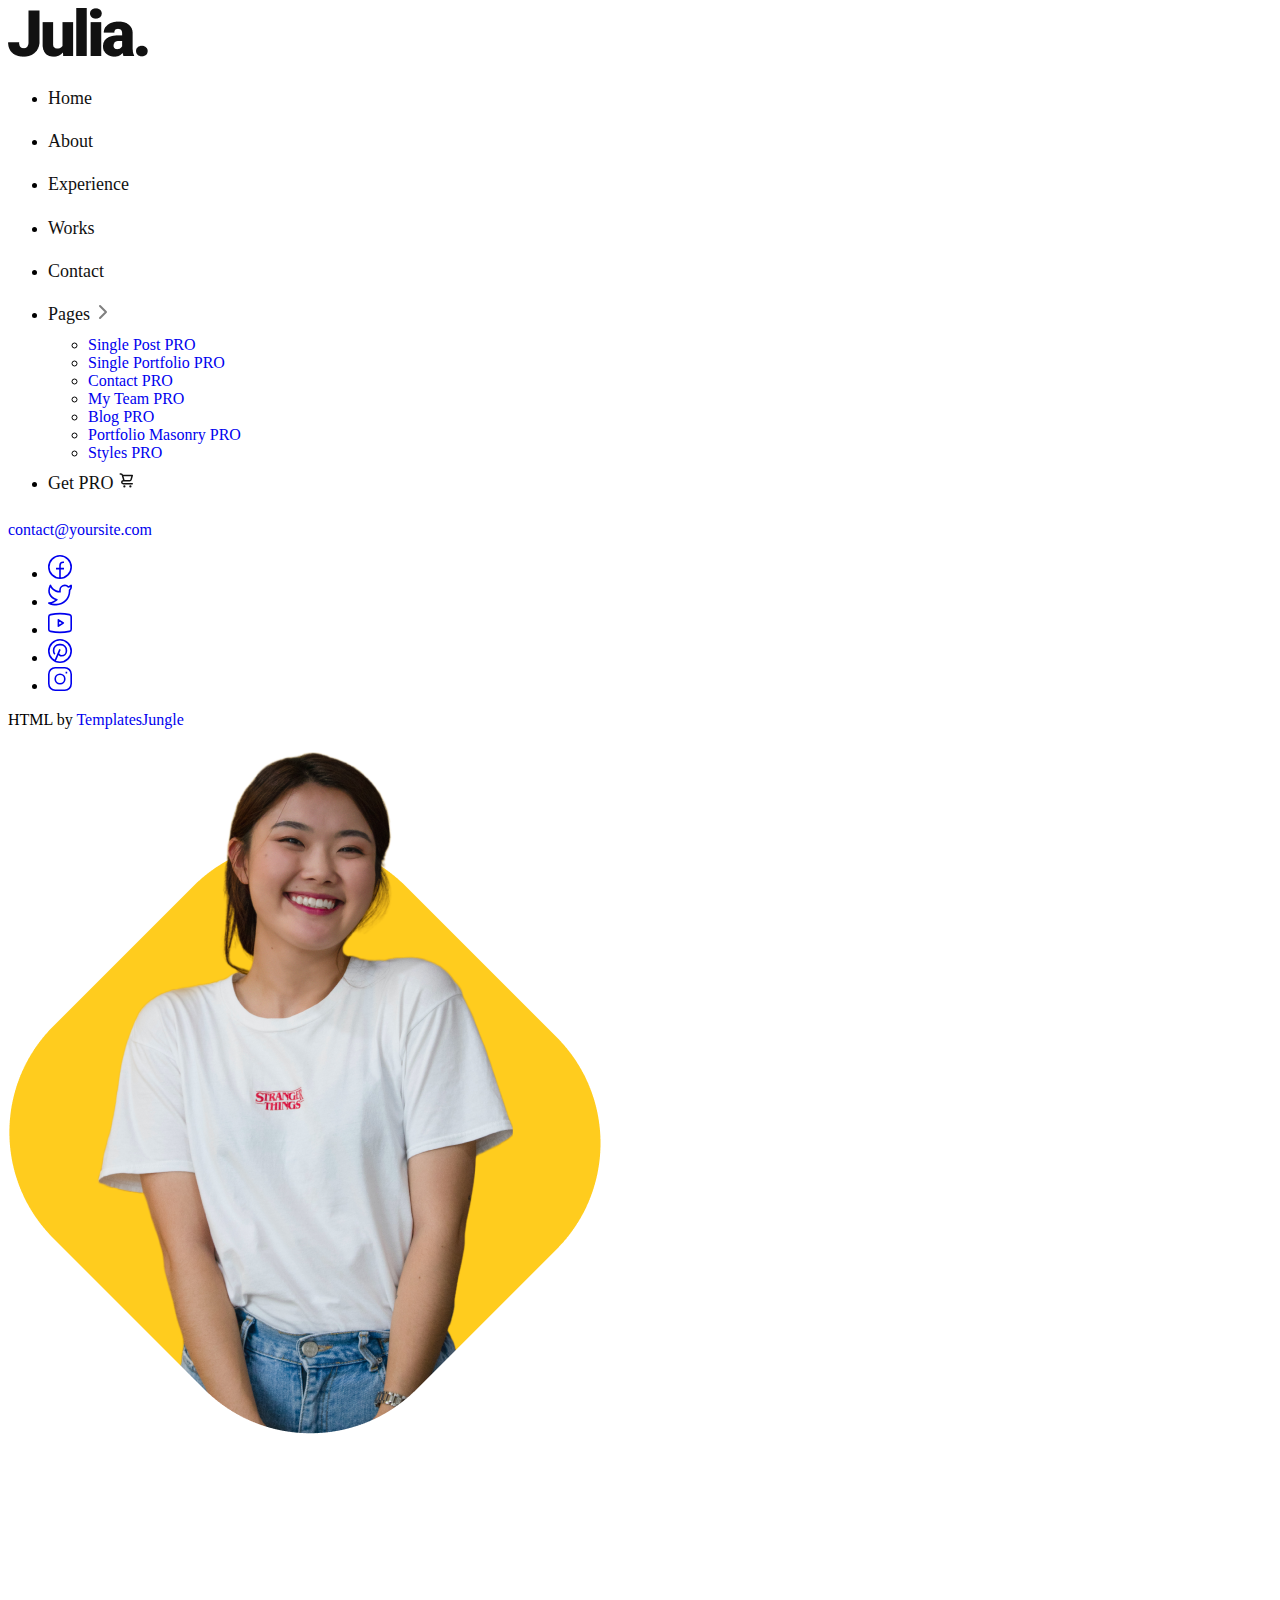
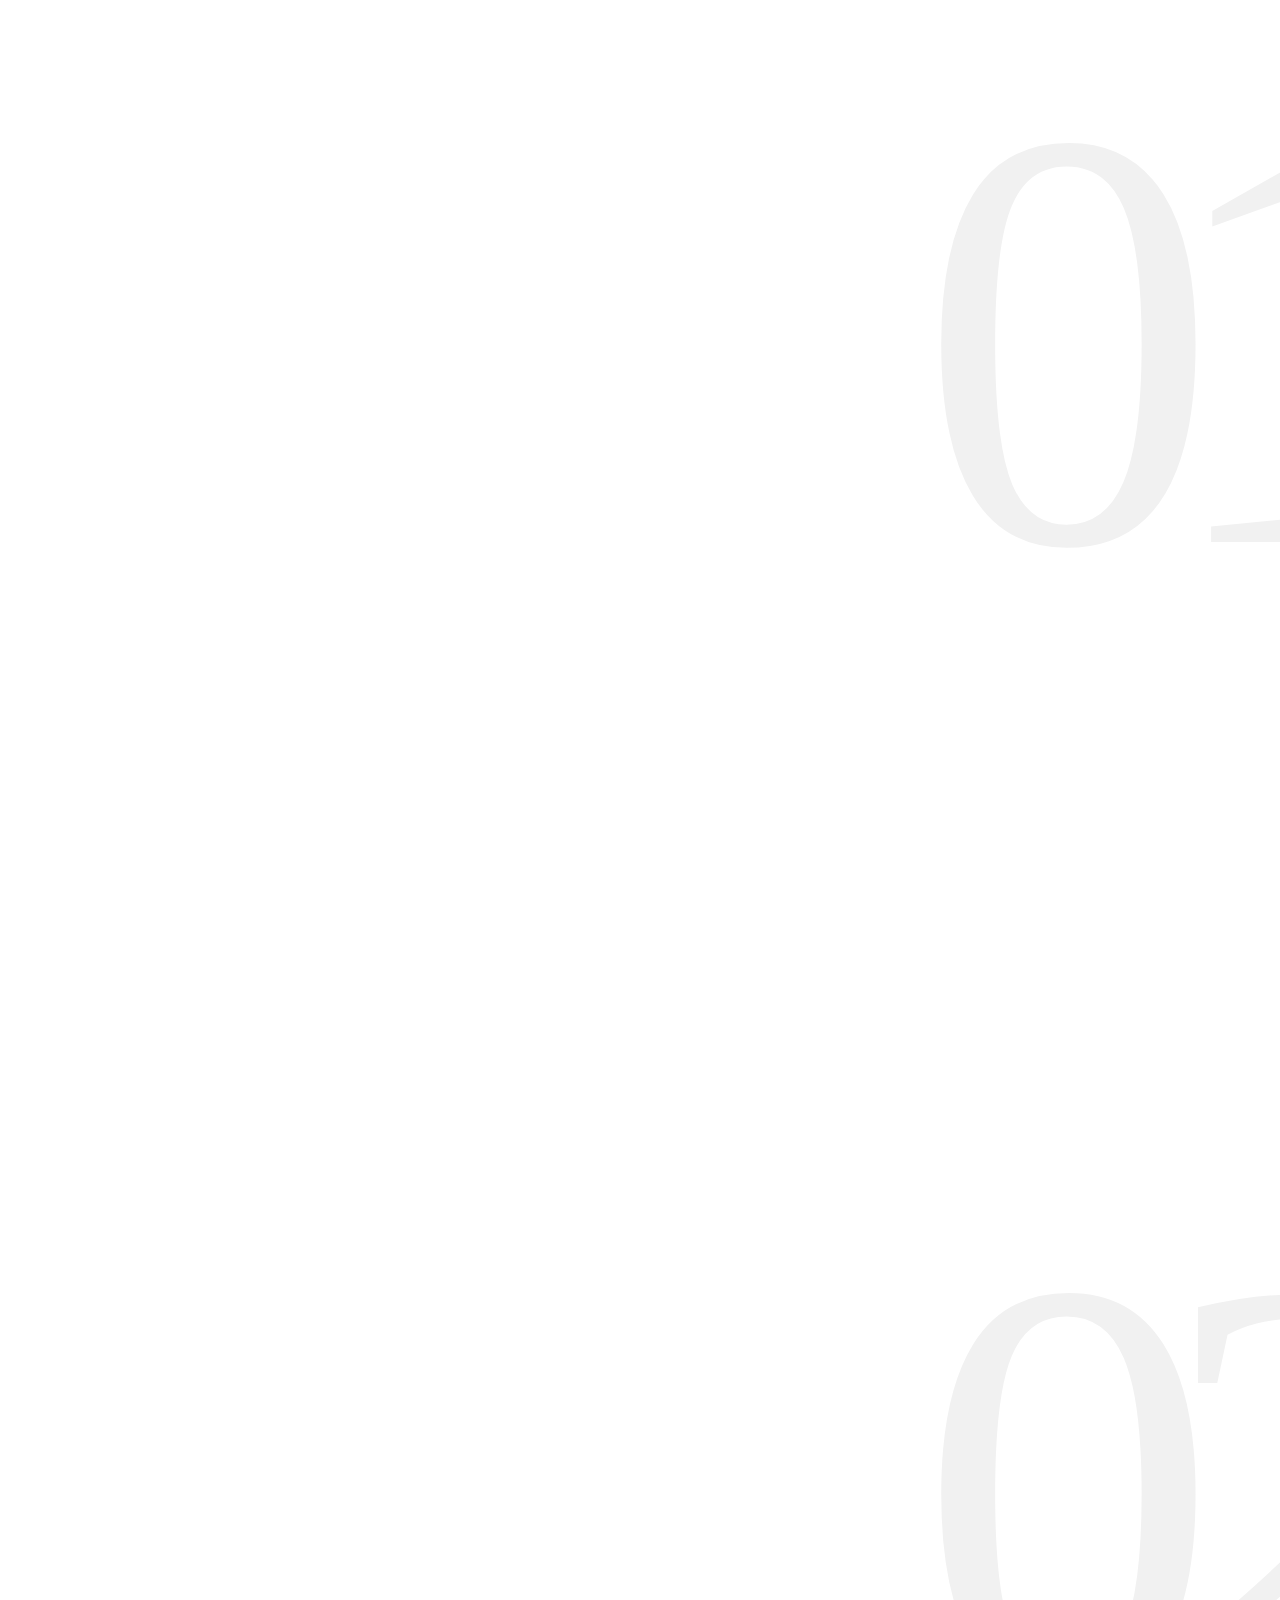
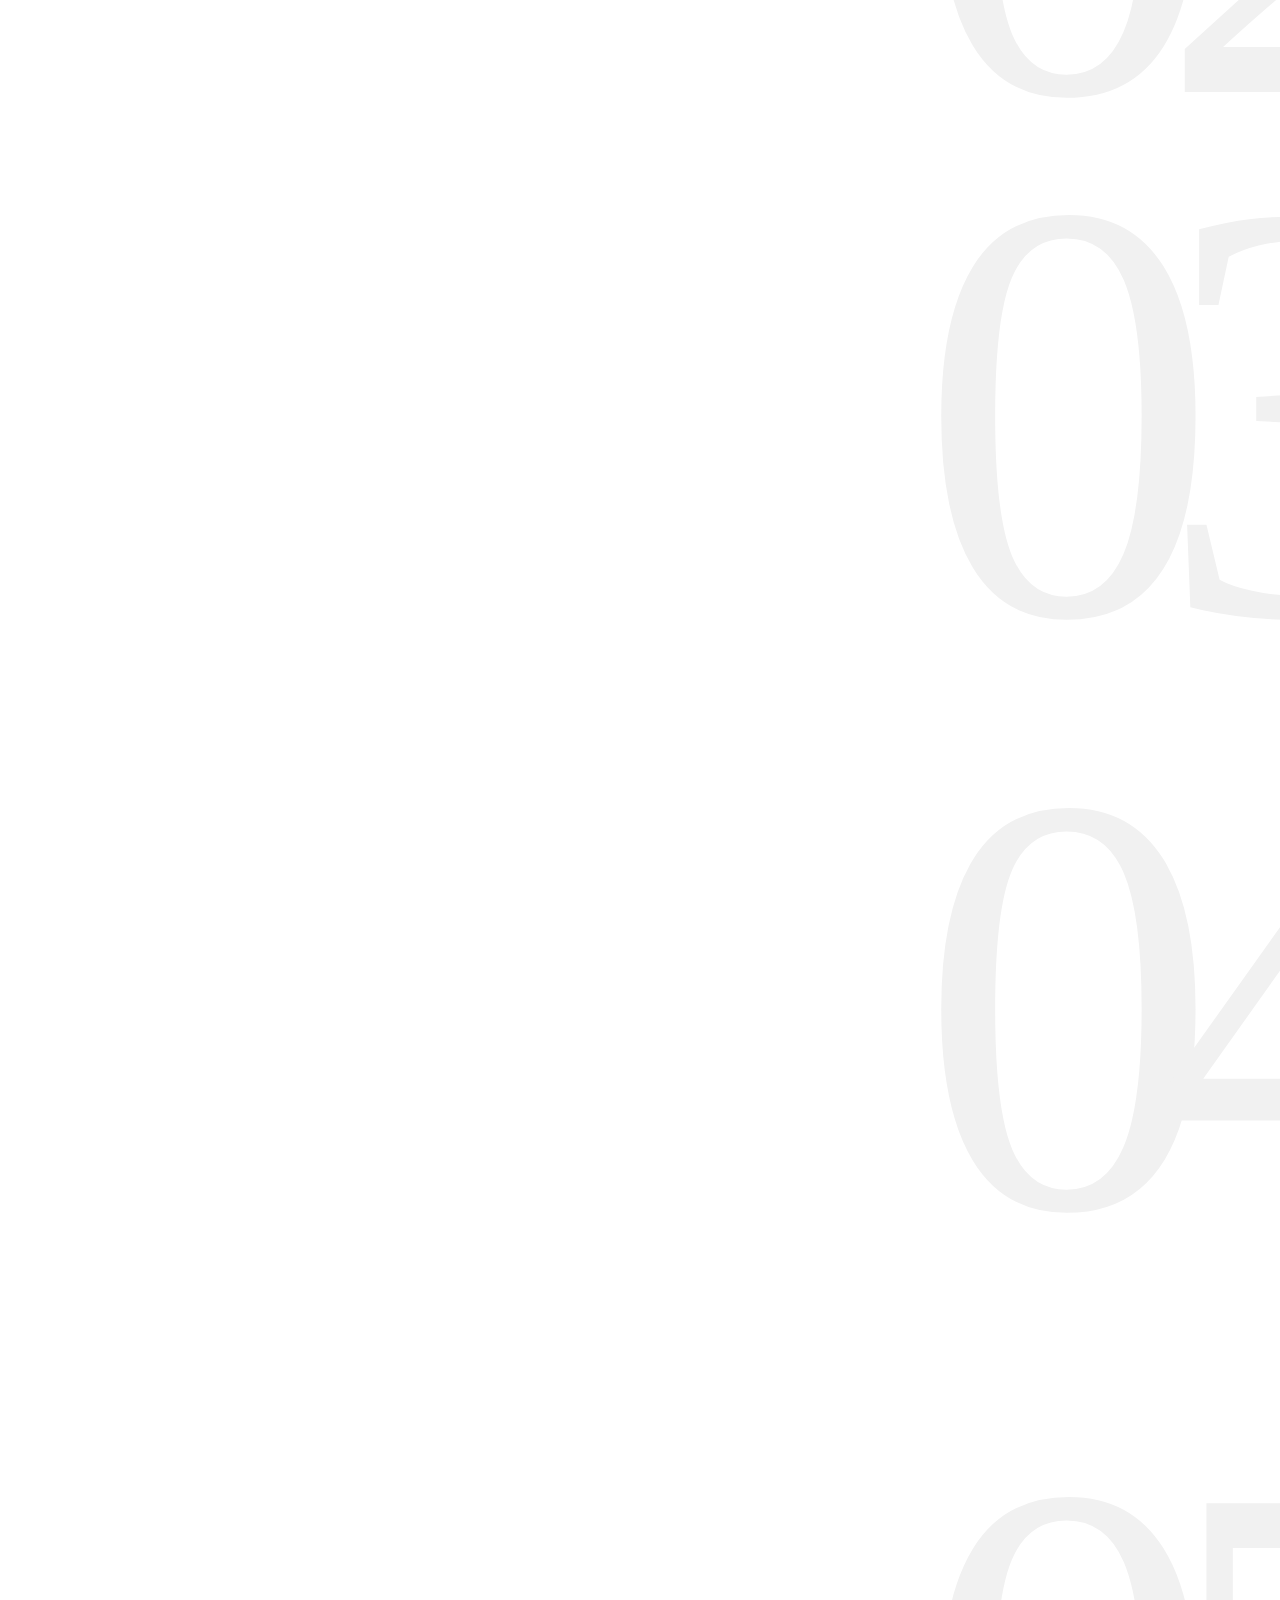
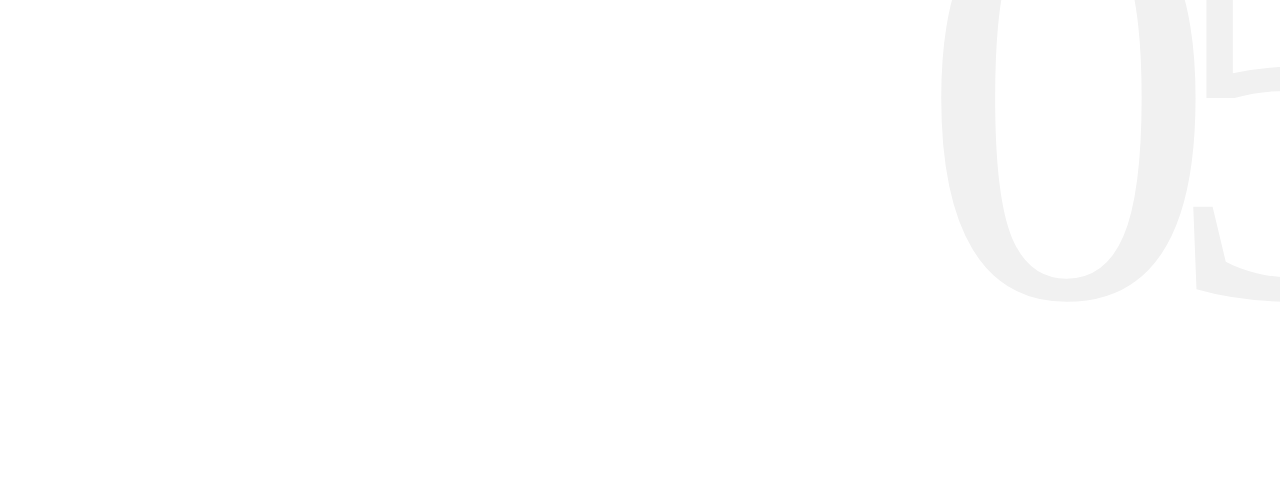
==== index.html @ 026c0844 "Add files via upload" ====
<!DOCTYPE html>
<html lang="en">

<head>
  <title>Julie Creative Portfolio</title>
  <meta charset="utf-8">
  <meta http-equiv="X-UA-Compatible" content="IE=edge">
  <meta name="viewport" content="width=device-width, initial-scale=1.0">
  <meta name="format-detection" content="telephone=no">
  <meta name="apple-mobile-web-app-capable" content="yes">
  <meta name="author" content="">
  <meta name="keywords" content="">
  <meta name="description" content="">
  <link rel="stylesheet" type="text/css" href="css/vendor.css">
  <link href="https://cdn.jsdelivr.net/npm/bootstrap@5.3.1/dist/css/bootstrap.min.css" rel="stylesheet"
    integrity="sha384-4bw+/aepP/YC94hEpVNVgiZdgIC5+VKNBQNGCHeKRQN+PtmoHDEXuppvnDJzQIu9" crossorigin="anonymous">
  <link rel="stylesheet" type="text/css" href="style.css">

  <link rel="preconnect" href="https://fonts.googleapis.com">
  <link rel="preconnect" href="https://fonts.gstatic.com" crossorigin>
  <link href="https://fonts.googleapis.com/css2?family=Roboto:wght@100;300;400;700;900&display=swap" rel="stylesheet">
</head>

<body class="bg-body homepage post-template" data-bs-spy="scroll" data-bs-target="#header-nav" tabindex="0">
  <svg xmlns="http://www.w3.org/2000/svg" style="display: none;">
    <defs>
      <symbol xmlns="http://www.w3.org/2000/svg" id="instagram" viewBox="0 0 15 15">
        <path fill="none" stroke="currentColor"
          d="M11 3.5h1M4.5.5h6a4 4 0 0 1 4 4v6a4 4 0 0 1-4 4h-6a4 4 0 0 1-4-4v-6a4 4 0 0 1 4-4Zm3 10a3 3 0 1 1 0-6a3 3 0 0 1 0 6Z" />
      </symbol>
      <symbol xmlns="http://www.w3.org/2000/svg" id="facebook" viewBox="0 0 15 15">
        <path fill="none" stroke="currentColor"
          d="M7.5 14.5a7 7 0 1 1 0-14a7 7 0 0 1 0 14Zm0 0v-8a2 2 0 0 1 2-2h.5m-5 4h5" />
      </symbol>
      <symbol xmlns="http://www.w3.org/2000/svg" id="twitter" viewBox="0 0 15 15">
        <path fill="currentColor"
          d="m14.478 1.5l.5-.033a.5.5 0 0 0-.871-.301l.371.334Zm-.498 2.959a.5.5 0 1 0-1 0h1Zm-6.49.082h-.5h.5Zm0 .959h.5h-.5Zm-6.99 7V12a.5.5 0 0 0-.278.916L.5 12.5Zm.998-11l.469-.175a.5.5 0 0 0-.916-.048l.447.223Zm3.994 9l.354.353a.5.5 0 0 0-.195-.827l-.159.474Zm7.224-8.027l-.37.336l.18.199l.265-.04l-.075-.495Zm1.264-.94c.051.778.003 1.25-.123 1.606c-.122.345-.336.629-.723 1l.692.722c.438-.42.776-.832.974-1.388c.193-.546.232-1.178.177-2.006l-.998.066Zm0 3.654V4.46h-1v.728h1Zm-6.99-.646V5.5h1v-.959h-1Zm0 .959V6h1v-.5h-1ZM10.525 1a3.539 3.539 0 0 0-3.537 3.541h1A2.539 2.539 0 0 1 10.526 2V1Zm2.454 4.187C12.98 9.503 9.487 13 5.18 13v1c4.86 0 8.8-3.946 8.8-8.813h-1ZM1.03 1.675C1.574 3.127 3.614 6 7.49 6V5C4.174 5 2.421 2.54 1.966 1.325l-.937.35Zm.021-.398C.004 3.373-.157 5.407.604 7.139c.759 1.727 2.392 3.055 4.73 3.835l.317-.948c-2.155-.72-3.518-1.892-4.132-3.29c-.612-1.393-.523-3.11.427-5.013l-.895-.446Zm4.087 8.87C4.536 10.75 2.726 12 .5 12v1c2.566 0 4.617-1.416 5.346-2.147l-.708-.706Zm7.949-8.009A3.445 3.445 0 0 0 10.526 1v1c.721 0 1.37.311 1.82.809l.74-.671Zm-.296.83a3.513 3.513 0 0 0 2.06-1.134l-.744-.668a2.514 2.514 0 0 1-1.466.813l.15.989ZM.222 12.916C1.863 14.01 3.583 14 5.18 14v-1c-1.63 0-3.048-.011-4.402-.916l-.556.832Z" />
      </symbol>
      <symbol xmlns="http://www.w3.org/2000/svg" id="pinterest" viewBox="0 0 15 15">
        <path fill="none" stroke="currentColor"
          d="m4.5 13.5l3-7m-3.236 3a2.989 2.989 0 0 1-.764-2V7A3.5 3.5 0 0 1 7 3.5h1A3.5 3.5 0 0 1 11.5 7v.5a3 3 0 0 1-3 3a2.081 2.081 0 0 1-1.974-1.423L6.5 9m1 5.5a7 7 0 1 1 0-14a7 7 0 0 1 0 14Z" />
      </symbol>
      <symbol xmlns="http://www.w3.org/2000/svg" id="youtube" viewBox="0 0 15 15">
        <path fill="currentColor"
          d="m1.61 12.738l-.104.489l.105-.489Zm11.78 0l.104.489l-.105-.489Zm0-10.476l.104-.489l-.105.489Zm-11.78 0l.106.489l-.105-.489ZM6.5 5.5l.277-.416A.5.5 0 0 0 6 5.5h.5Zm0 4H6a.5.5 0 0 0 .777.416L6.5 9.5Zm3-2l.277.416a.5.5 0 0 0 0-.832L9.5 7.5ZM0 3.636v7.728h1V3.636H0Zm15 7.728V3.636h-1v7.728h1ZM1.506 13.227c3.951.847 8.037.847 11.988 0l-.21-.978a27.605 27.605 0 0 1-11.568 0l-.21.978ZM13.494 1.773a28.606 28.606 0 0 0-11.988 0l.21.978a27.607 27.607 0 0 1 11.568 0l.21-.978ZM15 3.636c0-.898-.628-1.675-1.506-1.863l-.21.978c.418.09.716.458.716.885h1Zm-1 7.728a.905.905 0 0 1-.716.885l.21.978A1.905 1.905 0 0 0 15 11.364h-1Zm-14 0c0 .898.628 1.675 1.506 1.863l.21-.978A.905.905 0 0 1 1 11.364H0Zm1-7.728c0-.427.298-.796.716-.885l-.21-.978A1.905 1.905 0 0 0 0 3.636h1ZM6 5.5v4h1v-4H6Zm.777 4.416l3-2l-.554-.832l-3 2l.554.832Zm3-2.832l-3-2l-.554.832l3 2l.554-.832Z" />
      </symbol>
      <symbol xmlns="http://www.w3.org/2000/svg" id="dribble" viewBox="0 0 15 15">
        <path fill="none" stroke="currentColor" stroke-linecap="round" stroke-linejoin="round"
          d="M4.839 1.024c3.346 4.041 5.096 7.922 5.704 12.782M.533 6.82c5.985-.138 9.402-1.083 11.97-4.216M2.7 12.594c3.221-4.902 7.171-5.65 11.755-4.293M14.5 7.5a7 7 0 1 0-14 0a7 7 0 0 0 14 0Z" />
      </symbol>
      <symbol xmlns="http://www.w3.org/2000/svg" id="calendar" viewBox="0 0 24 24">
        <g fill="none" stroke="currentColor" stroke-linecap="round" stroke-linejoin="round" stroke-width="2">
          <rect width="20" height="18" x="2" y="4" rx="4" />
          <path d="M8 2v4m8-4v4M2 10h20" />
        </g>
      </symbol>
      <symbol xmlns="http://www.w3.org/2000/svg" id="shopping-bag" viewBox="0 0 24 24">
        <g fill="none" stroke="currentColor" stroke-linecap="round" stroke-linejoin="round" stroke-width="2">
          <path
            d="M3.977 9.84A2 2 0 0 1 5.971 8h12.058a2 2 0 0 1 1.994 1.84l.803 10A2 2 0 0 1 18.833 22H5.167a2 2 0 0 1-1.993-2.16l.803-10Z" />
          <path d="M16 11V6a4 4 0 0 0-4-4v0a4 4 0 0 0-4 4v5" />
        </g>
      </symbol>
      <symbol xmlns="http://www.w3.org/2000/svg" id="gift" viewBox="0 0 24 24">
        <g fill="none" stroke="currentColor" stroke-linecap="round" stroke-linejoin="round" stroke-width="2">
          <rect width="18" height="14" x="3" y="8" rx="2" />
          <path d="M12 5a3 3 0 1 0-3 3m6 0a3 3 0 1 0-3-3m0 0v17m9-7H3" />
        </g>
      </symbol>
      <symbol xmlns="http://www.w3.org/2000/svg" id="arrow-cycle" viewBox="0 0 24 24">
        <g fill="none" stroke="currentColor" stroke-linecap="round" stroke-linejoin="round" stroke-width="2">
          <path
            d="M22 12c0 6-4.39 10-9.806 10C7.792 22 4.24 19.665 3 16m-1-4C2 6 6.39 2 11.806 2C16.209 2 19.76 4.335 21 8" />
          <path d="m7 17l-4-1l-1 4M17 7l4 1l1-4" />
        </g>
      </symbol>
      <symbol xmlns="http://www.w3.org/2000/svg" id="link" viewBox="0 0 24 24">
        <path fill="currentColor"
          d="M12 19a1 1 0 1 0-1-1a1 1 0 0 0 1 1Zm5 0a1 1 0 1 0-1-1a1 1 0 0 0 1 1Zm0-4a1 1 0 1 0-1-1a1 1 0 0 0 1 1Zm-5 0a1 1 0 1 0-1-1a1 1 0 0 0 1 1Zm7-12h-1V2a1 1 0 0 0-2 0v1H8V2a1 1 0 0 0-2 0v1H5a3 3 0 0 0-3 3v14a3 3 0 0 0 3 3h14a3 3 0 0 0 3-3V6a3 3 0 0 0-3-3Zm1 17a1 1 0 0 1-1 1H5a1 1 0 0 1-1-1v-9h16Zm0-11H4V6a1 1 0 0 1 1-1h1v1a1 1 0 0 0 2 0V5h8v1a1 1 0 0 0 2 0V5h1a1 1 0 0 1 1 1ZM7 15a1 1 0 1 0-1-1a1 1 0 0 0 1 1Zm0 4a1 1 0 1 0-1-1a1 1 0 0 0 1 1Z" />
      </symbol>
      <symbol xmlns="http://www.w3.org/2000/svg" id="arrow-left" viewBox="0 0 24 24">
        <path fill="currentColor"
          d="M17 11H9.41l3.3-3.29a1 1 0 1 0-1.42-1.42l-5 5a1 1 0 0 0-.21.33a1 1 0 0 0 0 .76a1 1 0 0 0 .21.33l5 5a1 1 0 0 0 1.42 0a1 1 0 0 0 0-1.42L9.41 13H17a1 1 0 0 0 0-2Z" />
      </symbol>
      <symbol xmlns="http://www.w3.org/2000/svg" id="arrow-right" viewBox="0 0 24 24">
        <path fill="currentColor"
          d="M17.92 11.62a1 1 0 0 0-.21-.33l-5-5a1 1 0 0 0-1.42 1.42l3.3 3.29H7a1 1 0 0 0 0 2h7.59l-3.3 3.29a1 1 0 0 0 0 1.42a1 1 0 0 0 1.42 0l5-5a1 1 0 0 0 .21-.33a1 1 0 0 0 0-.76Z" />
      </symbol>
      <symbol xmlns="http://www.w3.org/2000/svg" id="play" viewBox="0 0 24 24">
        <g fill="none" fill-rule="evenodd">
          <path
            d="M24 0v24H0V0h24ZM12.593 23.258l-.011.002l-.071.035l-.02.004l-.014-.004l-.071-.035c-.01-.004-.019-.001-.024.005l-.004.01l-.017.428l.005.02l.01.013l.104.074l.015.004l.012-.004l.104-.074l.012-.016l.004-.017l-.017-.427c-.002-.01-.009-.017-.017-.018Zm.265-.113l-.013.002l-.185.093l-.01.01l-.003.011l.018.43l.005.012l.008.007l.201.093c.012.004.023 0 .029-.008l.004-.014l-.034-.614c-.003-.012-.01-.02-.02-.022Zm-.715.002a.023.023 0 0 0-.027.006l-.006.014l-.034.614c0 .012.007.02.017.024l.015-.002l.201-.093l.01-.008l.004-.011l.017-.43l-.003-.012l-.01-.01l-.184-.092Z" />
          <path fill="currentColor"
            d="M5.669 4.76a1.469 1.469 0 0 1 2.04-1.177c1.062.454 3.442 1.533 6.462 3.276c3.021 1.744 5.146 3.267 6.069 3.958c.788.591.79 1.763.001 2.356c-.914.687-3.013 2.19-6.07 3.956c-3.06 1.766-5.412 2.832-6.464 3.28c-.906.387-1.92-.2-2.038-1.177c-.138-1.142-.396-3.735-.396-7.237c0-3.5.257-6.092.396-7.235Z" />
        </g>
      </symbol>
      <symbol xmlns="http://www.w3.org/2000/svg" id="category" viewBox="0 0 24 24">
        <path fill="currentColor"
          d="M19 5.5h-6.28l-.32-1a3 3 0 0 0-2.84-2H5a3 3 0 0 0-3 3v13a3 3 0 0 0 3 3h14a3 3 0 0 0 3-3v-10a3 3 0 0 0-3-3Zm1 13a1 1 0 0 1-1 1H5a1 1 0 0 1-1-1v-13a1 1 0 0 1 1-1h4.56a1 1 0 0 1 .95.68l.54 1.64a1 1 0 0 0 .95.68h7a1 1 0 0 1 1 1Z" />
      </symbol>
      <symbol xmlns="http://www.w3.org/2000/svg" id="calendar" viewBox="0 0 24 24">
        <path fill="currentColor"
          d="M19 4h-2V3a1 1 0 0 0-2 0v1H9V3a1 1 0 0 0-2 0v1H5a3 3 0 0 0-3 3v12a3 3 0 0 0 3 3h14a3 3 0 0 0 3-3V7a3 3 0 0 0-3-3Zm1 15a1 1 0 0 1-1 1H5a1 1 0 0 1-1-1v-7h16Zm0-9H4V7a1 1 0 0 1 1-1h2v1a1 1 0 0 0 2 0V6h6v1a1 1 0 0 0 2 0V6h2a1 1 0 0 1 1 1Z" />
      </symbol>
      <symbol xmlns="http://www.w3.org/2000/svg" id="heart" viewBox="0 0 24 24">
        <path fill="currentColor"
          d="M20.16 4.61A6.27 6.27 0 0 0 12 4a6.27 6.27 0 0 0-8.16 9.48l7.45 7.45a1 1 0 0 0 1.42 0l7.45-7.45a6.27 6.27 0 0 0 0-8.87Zm-1.41 7.46L12 18.81l-6.75-6.74a4.28 4.28 0 0 1 3-7.3a4.25 4.25 0 0 1 3 1.25a1 1 0 0 0 1.42 0a4.27 4.27 0 0 1 6 6.05Z" />
      </symbol>
      <symbol xmlns="http://www.w3.org/2000/svg" id="plus" viewBox="0 0 24 24">
        <path fill="currentColor"
          d="M19 11h-6V5a1 1 0 0 0-2 0v6H5a1 1 0 0 0 0 2h6v6a1 1 0 0 0 2 0v-6h6a1 1 0 0 0 0-2Z" />
      </symbol>
      <symbol xmlns="http://www.w3.org/2000/svg" id="minus" viewBox="0 0 24 24">
        <path fill="currentColor" d="M19 11H5a1 1 0 0 0 0 2h14a1 1 0 0 0 0-2Z" />
      </symbol>
      <symbol xmlns="http://www.w3.org/2000/svg" id="cart" viewBox="0 0 24 24">
        <path fill="currentColor"
          d="M8.5 19a1.5 1.5 0 1 0 1.5 1.5A1.5 1.5 0 0 0 8.5 19ZM19 16H7a1 1 0 0 1 0-2h8.491a3.013 3.013 0 0 0 2.885-2.176l1.585-5.55A1 1 0 0 0 19 5H6.74a3.007 3.007 0 0 0-2.82-2H3a1 1 0 0 0 0 2h.921a1.005 1.005 0 0 1 .962.725l.155.545v.005l1.641 5.742A3 3 0 0 0 7 18h12a1 1 0 0 0 0-2Zm-1.326-9l-1.22 4.274a1.005 1.005 0 0 1-.963.726H8.754l-.255-.892L7.326 7ZM16.5 19a1.5 1.5 0 1 0 1.5 1.5a1.5 1.5 0 0 0-1.5-1.5Z" />
      </symbol>
      <symbol xmlns="http://www.w3.org/2000/svg" id="check" viewBox="0 0 24 24">
        <path fill="currentColor"
          d="M18.71 7.21a1 1 0 0 0-1.42 0l-7.45 7.46l-3.13-3.14A1 1 0 1 0 5.29 13l3.84 3.84a1 1 0 0 0 1.42 0l8.16-8.16a1 1 0 0 0 0-1.47Z" />
      </symbol>
      <symbol xmlns="http://www.w3.org/2000/svg" id="trash" viewBox="0 0 24 24">
        <path fill="currentColor"
          d="M10 18a1 1 0 0 0 1-1v-6a1 1 0 0 0-2 0v6a1 1 0 0 0 1 1ZM20 6h-4V5a3 3 0 0 0-3-3h-2a3 3 0 0 0-3 3v1H4a1 1 0 0 0 0 2h1v11a3 3 0 0 0 3 3h8a3 3 0 0 0 3-3V8h1a1 1 0 0 0 0-2ZM10 5a1 1 0 0 1 1-1h2a1 1 0 0 1 1 1v1h-4Zm7 14a1 1 0 0 1-1 1H8a1 1 0 0 1-1-1V8h10Zm-3-1a1 1 0 0 0 1-1v-6a1 1 0 0 0-2 0v6a1 1 0 0 0 1 1Z" />
      </symbol>
      <symbol xmlns="http://www.w3.org/2000/svg" id="star-outline" viewBox="0 0 15 15">
        <path fill="none" stroke="currentColor" stroke-linecap="round" stroke-linejoin="round"
          d="M7.5 9.804L5.337 11l.413-2.533L4 6.674l2.418-.37L7.5 4l1.082 2.304l2.418.37l-1.75 1.793L9.663 11L7.5 9.804Z" />
      </symbol>
      <symbol xmlns="http://www.w3.org/2000/svg" id="star-solid" viewBox="0 0 15 15">
        <path fill="currentColor"
          d="M7.953 3.788a.5.5 0 0 0-.906 0L6.08 5.85l-2.154.33a.5.5 0 0 0-.283.843l1.574 1.613l-.373 2.284a.5.5 0 0 0 .736.518l1.92-1.063l1.921 1.063a.5.5 0 0 0 .736-.519l-.373-2.283l1.574-1.613a.5.5 0 0 0-.283-.844L8.921 5.85l-.968-2.062Z" />
      </symbol>
      <symbol xmlns="http://www.w3.org/2000/svg" id="search" viewBox="0 0 24 24">
        <path fill="currentColor"
          d="M21.71 20.29L18 16.61A9 9 0 1 0 16.61 18l3.68 3.68a1 1 0 0 0 1.42 0a1 1 0 0 0 0-1.39ZM11 18a7 7 0 1 1 7-7a7 7 0 0 1-7 7Z" />
      </symbol>
      <symbol xmlns="http://www.w3.org/2000/svg" id="user" viewBox="0 0 24 24">
        <path fill="currentColor"
          d="M15.71 12.71a6 6 0 1 0-7.42 0a10 10 0 0 0-6.22 8.18a1 1 0 0 0 2 .22a8 8 0 0 1 15.9 0a1 1 0 0 0 1 .89h.11a1 1 0 0 0 .88-1.1a10 10 0 0 0-6.25-8.19ZM12 12a4 4 0 1 1 4-4a4 4 0 0 1-4 4Z" />
      </symbol>
      <symbol xmlns="http://www.w3.org/2000/svg" id="close" viewBox="0 0 15 15">
        <path fill="currentColor"
          d="M7.953 3.788a.5.5 0 0 0-.906 0L6.08 5.85l-2.154.33a.5.5 0 0 0-.283.843l1.574 1.613l-.373 2.284a.5.5 0 0 0 .736.518l1.92-1.063l1.921 1.063a.5.5 0 0 0 .736-.519l-.373-2.283l1.574-1.613a.5.5 0 0 0-.283-.844L8.921 5.85l-.968-2.062Z" />
      </symbol>
      <symbol xmlns="http://www.w3.org/2000/svg" id="quote" viewBox="0 0 448 512">
        <path fill="currentColor"
          d="M0 216C0 149.7 53.7 96 120 96h8c17.7 0 32 14.3 32 32s-14.3 32-32 32h-8c-30.9 0-56 25.1-56 56v8h64c35.3 0 64 28.7 64 64v64c0 35.3-28.7 64-64 64H64c-35.3 0-64-28.7-64-64V216zm256 0c0-66.3 53.7-120 120-120h8c17.7 0 32 14.3 32 32s-14.3 32-32 32h-8c-30.9 0-56 25.1-56 56v8h64c35.3 0 64 28.7 64 64v64c0 35.3-28.7 64-64 64h-64c-35.3 0-64-28.7-64-64V216z" />
      </symbol>
      <symbol xmlns="http://www.w3.org/2000/svg" id="folder" viewBox="0 0 18 18" fill="none">
        <path
          d="M14.0946 4.04689H9.56953L9.33895 3.3259C9.18947 2.90285 8.9122 2.53678 8.54555 2.27842C8.1789 2.02006 7.74102 1.8822 7.29258 1.88393H4.00687C3.43356 1.88393 2.88374 2.11181 2.47835 2.51744C2.07296 2.92308 1.84521 3.47324 1.84521 4.04689V13.4197C1.84521 13.9934 2.07296 14.5435 2.47835 14.9492C2.88374 15.3548 3.43356 15.5827 4.00687 15.5827H14.0946C14.6679 15.5827 15.2177 15.3548 15.6231 14.9492C16.0285 14.5435 16.2562 13.9934 16.2562 13.4197V6.20985C16.2562 5.6362 16.0285 5.08604 15.6231 4.68041C15.2177 4.27477 14.6679 4.04689 14.0946 4.04689ZM14.8151 13.4197C14.8151 13.6109 14.7392 13.7943 14.6041 13.9295C14.469 14.0648 14.2857 14.1407 14.0946 14.1407H4.00687C3.81577 14.1407 3.63249 14.0648 3.49736 13.9295C3.36223 13.7943 3.28632 13.6109 3.28632 13.4197V4.04689C3.28632 3.85567 3.36223 3.67229 3.49736 3.53707C3.63249 3.40186 3.81577 3.3259 4.00687 3.3259H7.29258C7.44364 3.32551 7.591 3.37264 7.71384 3.46061C7.83667 3.54859 7.92877 3.67297 7.97711 3.81617L8.3662 4.99859C8.41454 5.1418 8.50664 5.26618 8.62947 5.35415C8.75231 5.44213 8.89967 5.48925 9.05073 5.48886H14.0946C14.2857 5.48886 14.469 5.56483 14.6041 5.70004C14.7392 5.83525 14.8151 6.01863 14.8151 6.20985V13.4197Z"
          fill="black" />
      </symbol>
      <symbol xmlns="http://www.w3.org/2000/svg" id="clock" viewBox="0 0 18 18" fill="none">
        <path
          d="M11.0931 9.19042L9.58134 8.3173V5.12838C9.58134 4.93716 9.50543 4.75377 9.3703 4.61856C9.23517 4.48335 9.05189 4.40739 8.86079 4.40739C8.66969 4.40739 8.48641 4.48335 8.35128 4.61856C8.21615 4.75377 8.14024 4.93716 8.14024 5.12838V8.73331C8.14024 8.85987 8.17354 8.9842 8.23678 9.0938C8.30002 9.2034 8.39098 9.29441 8.50051 9.35769L10.3725 10.4392C10.4545 10.4873 10.5452 10.5186 10.6393 10.5315C10.7335 10.5444 10.8292 10.5385 10.9211 10.5142C11.013 10.4899 11.0991 10.4477 11.1746 10.3899C11.2501 10.3322 11.3134 10.26 11.3609 10.1777C11.4084 10.0953 11.4392 10.0044 11.4515 9.91012C11.4637 9.81583 11.4572 9.72004 11.4323 9.62828C11.4074 9.53652 11.3646 9.45059 11.3064 9.37544C11.2482 9.3003 11.1757 9.23741 11.0931 9.19042ZM8.86079 1.52344C7.43567 1.52344 6.04256 1.94629 4.85762 2.73852C3.67268 3.53075 2.74913 4.65678 2.20376 5.97421C1.6584 7.29165 1.5157 8.74131 1.79373 10.1399C2.07175 11.5385 2.75801 12.8231 3.76572 13.8315C4.77343 14.8398 6.05733 15.5265 7.45506 15.8047C8.8528 16.0828 10.3016 15.9401 11.6182 15.3944C12.9349 14.8487 14.0602 13.9246 14.852 12.7389C15.6437 11.5532 16.0663 10.1593 16.0663 8.73331C16.0642 6.82178 15.3044 4.98914 13.9535 3.63748C12.6027 2.28582 10.7712 1.52554 8.86079 1.52344ZM8.86079 14.5012C7.7207 14.5012 6.60621 14.1629 5.65826 13.5291C4.7103 12.8954 3.97146 11.9945 3.53517 10.9406C3.09887 9.88665 2.98472 8.72691 3.20714 7.60805C3.42956 6.48919 3.97857 5.46145 4.78474 4.65479C5.5909 3.84814 6.61802 3.2988 7.73621 3.07624C8.8544 2.85369 10.0134 2.96791 11.0667 3.40447C12.12 3.84103 13.0203 4.58031 13.6537 5.52884C14.2871 6.47737 14.6252 7.59253 14.6252 8.73331C14.6233 10.2625 14.0154 11.7284 12.9347 12.8097C11.8541 13.891 10.389 14.4993 8.86079 14.5012Z"
          fill="black" />
      </symbol>
    </defs>
  </svg>

  <a class="menu-btn"><span></span></a>

  <div class="container-fluid overflow-hidden">

    <header id="header-nav" class="col-lg-2 position-fixed px-5 bg-white h-100">
      <div class="header-wrap d-flex flex-column justify-content-between h-100">
        <div class="navigation">
          <div class="site-logo mt-5">
            <a href="index.html">
              <img src="images/main-logo.png" alt="logo" class="img-fluid">
            </a>
          </div>

          <nav id="one-page-menu" class="vertical-menu my-5">
            <ul class="menu-list list-unstyled">
              <li><a href="#home" class="nav-link">Home</a></li>
              <li><a href="#about" class="nav-link">About</a></li>
              <li><a href="#experience" class="nav-link">Experience</a></li>
              <li><a href="#portfolio" class="nav-link">Works</a></li>
              <li><a href="#contact" class="nav-link">Contact</a></li>
              <li>
                <a class="nav-link btn-toggle d-flex justify-content-between align-items-center collapsed"
                  data-bs-toggle="collapse" data-bs-target="#pages-collapse" aria-expanded="false">
                  Pages
                </a>
                <div id="pages-collapse" class="collapse">
                  <ul class="list-unstyled py-3">
                    <li>
                      <a href="single-post.html">Single Post <span class="badge bg-primary">PRO</span></a>
                    </li>
                    <li>
                      <a href="single-portfolio.html">Single Portfolio <span class="badge bg-primary">PRO</span></a>
                    </li>
                    <li>
                      <a href="contact.html">Contact <span class="badge bg-primary">PRO</span></a>
                    </li>
                    <li>
                      <a href="team.html">My Team <span class="badge bg-primary">PRO</span></a>
                    </li>
                    <li>
                      <a href="blog.html">Blog <span class="badge bg-primary">PRO</span></a>
                    </li>
                    <li>
                      <a href="portfolio-masonry.html">Portfolio Masonry <span class="badge bg-primary">PRO</span></a>
                    </li>
                    <li>
                      <a href="styles.html">Styles <span class="badge bg-primary">PRO</span></a>
                    </li>
                  </ul>
                </div>
              </li>
              <li><a href="https://templatesjungle.gumroad.com/l/julia-onepage-portfolio" target="_blank"
                  class="nav-link d-flex justify-content-between align-items-center fw-bold"><span>Get
                    PRO</span> <svg width="18" height="18" viewBox="0 0 24 24">
                    <use xlink:href="#cart"></use>
                  </svg></a></li>
            </ul>
          </nav>
        </div>
        <div class="mt-5">
          <div class="email-links">
            <a href="mailto:contact@yoursite.com" class="py-3 my-3 border-bottom d-flex">contact@yoursite.com</a>
          </div>
          <ul class="list-unstyled d-flex justify-content-start flex-wrap gap-3">
            <li>
              <a href="#" class="text-dark">
                <svg width="24" height="24" viewBox="0 0 24 24">
                  <use xlink:href="#facebook"></use>
                </svg>
              </a>
            </li>
            <li>
              <a href="#" class="text-dark">
                <svg width="24" height="24" viewBox="0 0 24 24">
                  <use xlink:href="#twitter"></use>
                </svg>
              </a>
            </li>
            <li>
              <a href="#" class="text-dark">
                <svg width="24" height="24" viewBox="0 0 24 24">
                  <use xlink:href="#youtube"></use>
                </svg>
              </a>
            </li>
            <li>
              <a href="#" class="text-dark">
                <svg width="24" height="24" viewBox="0 0 24 24">
                  <use xlink:href="#pinterest"></use>
                </svg>
              </a>
            </li>
            <li>
              <a href="#" class="text-dark">
                <svg width="24" height="24" viewBox="0 0 24 24">
                  <use xlink:href="#instagram"></use>
                </svg>
              </a>
            </li>
          </ul>
          <div class="py-4 border-top">
            <p>HTML by <a href="https://templatesjungle.com/" target="_blank">TemplatesJungle</a></p>
          </div>
        </div>
      </div>
    </header>

    <main class="col-lg-10 offset-lg-2">
      <div class="container">

        <!-- content wrapper -->
        <div class="justify-content-center px-1 mx-1 px-xl-5 mx-xl-5">

          <section id="home" class="py-5 bg-text" data-text="01">
            <div class="row">
              <div class="col-lg-6">
                <div class="banner-image text-center" data-aos="fade-right">
                  <img src="images/banner-image.png" alt="banner" class="img-fluid" class="img-fluid">
                </div>
              </div>
              <div class="col-lg-6">
                <div class="banner-content my-1 pt-1 my-lg-5 pt-lg-5" data-aos="fade-in">
                  <span class="text-muted text-uppercase">Designer / Developer</span>
                  <h1 class="banner-title display-xl lh-1 txt-fx slide-up">Julia Stiles</h1>
                </div>
              </div>
            </div>

            <div class="row">
              <div class="col-lg-3">
                <div class="icon-box" data-aos="fade-up">
                  <span>01</span>
                  <h3 class="sub-heading">UI/UX Design</h3>
                  <p>At in proin consequat ut cursus venenatis sapien.</p>
                </div>
              </div>
              <div class="col-lg-3">
                <div class="icon-box" data-aos="fade-up" data-aos-delay="100">
                  <span>02</span>
                  <h3 class="sub-heading">Illustration</h3>
                  <p>At in proin consequat ut cursus venenatis sapien.</p>
                </div>
              </div>
              <div class="col-lg-3">
                <div class="icon-box" data-aos="fade-up" data-aos-delay="200">
                  <span>03</span>
                  <h3 class="sub-heading">Graphic Design</h3>
                  <p>At in proin consequat ut cursus venenatis sapien.</p>
                </div>
              </div>
              <div class="col-lg-3">
                <a href="#portfolio" class="btn btn-dark text-uppercase py-4 px-5" data-aos="fade-up" data-aos-delay="300">View All Work</a>
              </div>
            </div>
          </section>

          <section id="about" class="my-5 py-5 bg-text" data-text="02">
            <div class="row d-flex flex-wrap" data-aos="fade-up">
              <div class="col-lg-6 pb-5">
                <span class="text-muted text-uppercase">BIODATA</span>
                <h2 class="display-4 txt-fx slide-up">Education</h2>
                <div class="data-info py-3" data-aos="fade-up">
                  <span class="meta-date">1998 - 2004</span>
                  <h3 class="info-title">Bachelors in Engineering in Information Technology</h3>
                  <p>Harvard School of Science and management</p>
                </div>
                <div class="data-info" data-aos="fade-up" data-aos-delay="100">
                  <span class="meta-date">2004 - 2006</span>
                  <h3 class="info-title">Masters in Data Analysis</h3>
                  <p>Harvard School of Science and management</p>
                </div>
              </div>
              <div class="col-lg-6 pb-5">
                <h2 class="display-4 txt-fx slide-up">Experiences</h2>
                <div class="data-info py-3" data-aos="fade-up" data-aos-delay="200">
                  <span class="meta-date">2007 - 2012</span>
                  <h3 class="info-title">Creative Agency Inc.: Design head</h3>
                  <p>iacentem substantiales um se sed esse haec Possit facis qui a a a patriam.</p>
                </div>
                <div class="data-info" data-aos="fade-up" data-aos-delay="300">
                  <span class="meta-date">2013 - present</span>
                  <h3 class="info-title">Studio Alpha.: Project Manager</h3>
                  <p>iacentem substantiales um se sed esse haec Possit facis qui a a a patriam.</p>
                </div>
              </div>
            </div>
            <div class="row d-flex flex-wrap" data-aos="fade-up">
              <div class="col-lg-6 pb-5">
                <h2 class="display-4 txt-fx slide-up">Interests</h2>
                <div class="data-info py-3" data-aos="fade-up">
                  <span class="meta-date">2007 - 2012</span>
                  <h3 class="info-title">Bachelors in Engineering in Information Technology</h3>
                  <p>Harvard School of Science and management</p>
                </div>
                <div class="data-info" data-aos="fade-up" data-aos-delay="100">
                  <span class="meta-date">2013 - present</span>
                  <h3 class="info-title">Studio Alpha.: Project Manager</h3>
                  <p>iacentem substantiales um se sed esse haec Possit facis qui a a a patriam.</p>
                </div>
              </div>
              <div class="col-lg-6 pb-5">
                <h2 class="display-4 txt-fx slide-up">References</h2>
                <div class="data-info py-3" data-aos="fade-up" data-aos-delay="200">
                  <span class="meta-date">1998 - 2004</span>
                  <h3 class="info-title">Dr. Stephen H. King</h3>
                  <p>iacentem substantiales um se sed esse haec Possit facis qui a a a patriam.</p>
                </div>
                <div class="data-info" data-aos="fade-up" data-aos-delay="300">
                  <span class="meta-date">2004 - 2006</span>
                  <h3 class="info-title">Dr. David Howard</h3>
                  <p>iacentem substantiales um se sed esse haec Possit facis qui a a a patriam.</p>
                </div>
              </div>
            </div>
          </section>

          <section id="experience" class="my-5 py-5 bg-text" data-text="03">
            <div class="row justify-content-center mb-5">
              <div class="col-lg-6" data-aos="fade-up">
                <span class="text-muted text-uppercase">introduction</span>
                <h2 class="display-1 txt-fx slide-up">Experienced Creative mind</h2>
                <p>Labore accusam in modo compungi, iacentem substantiales um se sed esse haec.</p>
              </div>
            </div>
            <div class="row">
              <div class="col-lg-6">
                <div class="info-element py-4" data-aos="fade-up">
                  <table class="table">
                    <tbody>
                      <tr>
                        <th>Age</th>
                        <td>22</td>
                      </tr>
                      <tr>
                        <th>Residence</th>
                        <td>United States</td>
                      </tr>
                      <tr>
                        <th>Address</th>
                        <td>A City, Florida, 32104</td>
                      </tr>
                      <tr>
                        <th>E-mail</th>
                        <td><a href="#">hello@yourwebsite.com</a></td>
                      </tr>
                      <tr class="no-border-bottom">
                        <th>Phone</th>
                        <td>+2345 344 678 563</td>
                      </tr>
                    </tbody>
                  </table>
                </div>
              </div>
              <div class="col-lg-6">
                <div class="skill-chart py-4" data-aos="fade-up">
                  <ul class="skill-chart-list list-unstyled">
                    <li>
                      <div class="chart-header d-flex justify-content-between">
                        <span class="skill-title">Adobe Photoshop</span>
                        <span class="percentage">90%</span>
                      </div>
                      <div class="chart-border">
                        <div class="chart-percentage ninety-percent"></div>
                      </div>
                    </li>
                    <li>
                      <div class="chart-header d-flex justify-content-between">
                        <span class="skill-title">Adobe Illustrator</span>
                        <span class="percentage">75%</span>
                      </div>
                      <div class="chart-border">
                        <div class="chart-percentage ninety-percent"></div>
                      </div>
                    </li>
                    <li>
                      <div class="chart-header d-flex justify-content-between">
                        <span class="skill-title">Figma</span>
                        <span class="percentage">80%</span>
                      </div>
                      <div class="chart-border">
                        <div class="chart-percentage eighty-percent"></div>
                      </div>
                    </li>
                    <li>
                      <div class="chart-header d-flex justify-content-between">
                        <span class="skill-title">Adobe After Effect</span>
                        <span class="percentage">70%</span>
                      </div>
                      <div class="chart-border">
                        <div class="chart-percentage seventy-percent"></div>
                      </div>
                    </li>
                    <li>
                      <div class="chart-header d-flex justify-content-between">
                        <span class="skill-title">Photography</span>
                        <span class="percentage">95%</span>
                      </div>
                      <div class="chart-border">
                        <div class="chart-percentage ninety-five-percent"></div>
                      </div>
                    </li>
                  </ul>
                </div>
              </div>
            </div>
          </section>

          <section id="portfolio" class="my-5 py-5 bg-text" data-text="04">
            <div class="section-header my-5" data-aos="fade-up">
              <div class="row justify-content-center g-5">
                <div class="col-lg-4">
                  <span class="text-muted text-uppercase">some of my recent works</span>
                  <h2 class="display-1 txt-fx slide-up">Portfolio</h2>
                </div>
                <div class="col-lg-4" data-aos="fade-up">
                  <p>Labore accusam in modo compungi, iacentem substantiales um se sed esse haec.</p>
                  <a href="portfolio-masonry.html" class="btn btn-dark px-5 py-4">View All</a>
                </div>
              </div>
            </div>
            <div class="swiper portfolio-Swiper portfolio-content py-4" data-aos="fade-up">
              <div class="swiper-wrapper">
                <div class="swiper-slide">
                  <div class="image-holder">
                    <a href="single-portfolio.html" title="portfolio details"><img src="images/port-item1.jpg"
                        alt="portfolio" class="img-fluid"></a>
                  </div>
                  <div class="caption d-flex justify-content-between align-items-center">
                    <div class="title">nostaligia portrait copy</div>
                    <a href="#" class="image-format bg-orange">svg</a>
                  </div>
                </div>
                <div class="swiper-slide">
                  <div class="image-holder">
                    <a href="single-portfolio.html" title="portfolio details"><img src="images/port-item2.jpg"
                        alt="portfolio" class="img-fluid"></a>
                  </div>
                  <div class="caption d-flex justify-content-between align-items-center">
                    <div class="title">Workoholic city design</div>
                    <a href="#" class="image-format bg-orange">svg</a>
                  </div>
                </div>
                <div class="swiper-slide">
                  <div class="image-holder">
                    <a href="single-portfolio.html" title="portfolio details"><img src="images/port-item3.jpg"
                        alt="portfolio" class="img-fluid"></a>
                  </div>
                  <div class="caption d-flex justify-content-between align-items-center">
                    <div class="title">Zoo keeper envelope</div>
                    <a href="#" class="image-format bg-blue">psd</a>
                  </div>
                </div>
                <div class="swiper-slide">
                  <div class="image-holder">
                    <a href="single-portfolio.html" title="portfolio details"><img src="images/port-item1.jpg"
                        alt="portfolio" class="img-fluid"></a>
                  </div>
                  <div class="caption d-flex justify-content-between align-items-center">
                    <div class="title">nostaligia portrait</div>
                    <a href="#" class="image-format bg-blue">png</a>
                  </div>
                </div>
                <div class="swiper-slide">
                  <div class="image-holder">
                    <a href="single-portfolio.html" title="portfolio details"><img src="images/port-item2.jpg"
                        alt="portfolio" class="img-fluid"></a>
                  </div>
                  <div class="caption d-flex justify-content-between align-items-center">
                    <div class="title">nostaligia portrait copy</div>
                    <a href="#" class="image-format">svg</a>
                  </div>
                </div>
              </div>
              <div class="swiper-pagination mt-5"></div>
            </div>
          </section>

          <section id="contact" class="my-5 py-5 bg-text" data-text="05">
            <div class="container">
              <div class="row justify-content-center mb-5">
                <div class="col-lg-6" data-aos="fade-up">
                  <span class="text-muted text-uppercase">Personal Info</span>
                  <h2 class="display-1 txt-fx slide-up">Contact Me</h2>
                  <p>Labore accusam in modo compungi, iacentem substantiales um se sed esse haec.</p>
                </div>
              </div>
              <div class="row d-flex g-5">
                <div class="col-lg-7" data-aos="fade-up">
                  <h3>Frequently Asked Questions</h3>
                  <div class="accordion" id="accordionExample2">
                    <div class="accordion-item">
                      <h2 class="accordion-header" id="headingOne">
                        <button class="accordion-button" type="button" data-bs-toggle="collapse"
                          data-bs-target="#accordion-collapse1" aria-expanded="true"
                          aria-controls="accordion-collapse1">
                          What experience do you have in my industry?
                        </button>
                      </h2>
                      <div id="accordion-collapse1" class="accordion-collapse collapse show"
                        aria-labelledby="headingOne" data-bs-parent="#accordionExample2">
                        <div class="accordion-body">
                          Ut enim ad minim veniam,
                          quis nostrud exercitation ullamco laboris nisi ut aliquip ex ea commodo consequat. Duis aute
                          irure dolor in reprehenderit in voluptate velit esse cillum dolore eu fugiat nulla pariatur.
                        </div>
                      </div>
                    </div>
                    <div class="accordion-item">
                      <h2 class="accordion-header" id="headingTwo">
                        <button class="accordion-button collapsed" type="button" data-bs-toggle="collapse"
                          data-bs-target="#accordion-collapse2" aria-expanded="false"
                          aria-controls="accordion-collapse2">
                          How many clients do you typically work with at once?
                        </button>
                      </h2>
                      <div id="accordion-collapse2" class="accordion-collapse collapse" aria-labelledby="headingTwo"
                        data-bs-parent="#accordionExample2">
                        <div class="accordion-body">
                          Ut enim ad minim veniam,
                          quis nostrud exercitation ullamco laboris nisi ut aliquip ex ea commodo consequat. Duis aute
                          irure dolor in reprehenderit in voluptate velit esse cillum dolore eu fugiat nulla pariatur.
                        </div>
                      </div>
                    </div>
                    <div class="accordion-item">
                      <h2 class="accordion-header" id="headingThree">
                        <button class="accordion-button collapsed" type="button" data-bs-toggle="collapse"
                          data-bs-target="#accordion-collapse3" aria-expanded="false"
                          aria-controls="accordion-collapse3">
                          Do you have the capacity to take on this project right now?
                        </button>
                      </h2>
                      <div id="accordion-collapse3" class="accordion-collapse collapse" aria-labelledby="headingThree"
                        data-bs-parent="#accordionExample2">
                        <div class="accordion-body">
                          Ut enim ad minim veniam,
                          quis nostrud exercitation ullamco laboris nisi ut aliquip ex ea commodo consequat. Duis aute
                          irure dolor in reprehenderit in voluptate velit esse cillum dolore eu fugiat nulla pariatur.
                        </div>
                      </div>
                    </div>
                  </div>
                </div>

                <div class="col-lg-5">
                  <div class="right-content" data-aos="fade-up">

                    <div class="element-header align-right">
                      <h3>Feel free to send me a message or any word of appreciation.</h3>
                    </div>

                    <div class="contact-form py-4">
                      <form id="form" class="form-group">
                        <div class="pb-2"><input type="text" name="name" placeholder="Your Full Name"
                            class="form-control">
                        </div>
                        <div class="pb-2"><input type="text" name="address" placeholder="Your Email Address"
                            class="form-control"></div>
                        <div class="pb-2"><textarea placeholder="Your Message" rows="6" class="form-control"></textarea>
                        </div>
                        <button type="submit" name="submit" class="btn btn-dark w-100 btn-rounded">Submit</button>
                      </form>
                    </div>
                  </div>
                </div>

              </div>
            </div>
          </section>

        </div>
        <!-- / content wrapper -->

      </div>
    </main>

  </div>

  <script src="js/jquery-1.11.0.min.js"></script>
  <script src="https://cdn.jsdelivr.net/npm/bootstrap@5.3.1/dist/js/bootstrap.bundle.min.js"
    integrity="sha384-HwwvtgBNo3bZJJLYd8oVXjrBZt8cqVSpeBNS5n7C8IVInixGAoxmnlMuBnhbgrkm"
    crossorigin="anonymous"></script>
  <script src="js/plugins.js"></script>
  <script src="js/script.js"></script>
</body>

</html>
---- style.css ----
/*
Theme Name: Julie Creative Portfolio
Theme URI: https://templatesjungle.com/
Author: TemplatesJungle
Author URI: https://templatesjungle.com/
Description: Julie Creative Portfolio is specially designed product packaged for designers portfolio websites.
Version: 1.1
*/

/*--------------------------------------------------------------
This is main CSS file that contains custom style rules used in this template
--------------------------------------------------------------*/

/*------------------------------------*\
    Table of contents
\*------------------------------------*/
/*------------------------------------------------
CSS STRUCTURE:

1. VARIABLES
2. GENERAL TYPOGRAPHY

--------------------------------------------------------------*/
:root,
[data-bs-theme=light] {
  --heading-font: "Roboto", Verdana, serif;
  --heading-font-weight: 700;
  --heading-color: var(--bs-dark);
  --heading-line-height: 1.2;

  --swiper-theme-color: var(--bs-primary);

  --custom-easing: cubic-bezier(.17, .67, .83, .67);

  /* theme colors */
  --bs-body-font-family: "Roboto", Verdana, sans-serif;
  --bs-body-font-size: 0.9rem;
  --bs-body-font-weight: 400;
  --bs-body-line-height: 1.7;
  --bs-body-color: #333;
  --bs-body-color-rgb: 51, 51, 51;

  --bs-primary: #FF534A;
  --bs-primary-dark: #d33a32;
  --bs-secondary: #FDEEE9;
  --bs-black: #111;
  --bs-light: #F1F1F0;
  --bs-dark: #212529;
  --bs-gray: #949494;
  --bs-gray-dark: #51565b;

  --bs-primary-rgb: 255, 83, 74;
  --bs-secondary-rgb: 253, 238, 233;
  --bs-black-rgb: 17, 17, 17;
  --bs-light-rgb: 241, 241, 240;
  --bs-dark-rgb: 33, 37, 41;

  --bs-link-color: var(--bs-dark);
  --bs-link-color-rgb: 17, 17, 17;
  --bs-link-decoration: underline;
  --bs-link-hover-color: var(--bs-primary);
  --bs-link-hover-color-rgb: 169, 128, 115;

  --bs-gutter-x: 2.5rem;
}

.container,
.container-fluid,
.container-lg,
.container-md,
.container-sm,
.container-xl,
.container-xxl {
  /* spacing */
  --bs-gutter-x: 2.5rem;
}

h1,
h2,
h3,
h4,
h5,
h6,
.display-1,
.display-2,
.display-3,
.display-4,
.display-5,
.display-6 {
  font-family: var(--heading-font);
  font-weight: var(--heading-font-weight);
  line-height: var(--heading-line-height);
  color: var(--heading-color);
}

a {
  text-decoration: none;
  transition: all 0.3s ease-out;
}

/* Dropdown */
.dropdown-menu {
  --bs-dropdown-border-radius: 0;
  --bs-dropdown-border-width: 0;
}

.dropdown-item {
  --bs-dropdown-item-padding-y: 0.25rem;
  --bs-dropdown-item-padding-x: 1rem;
  --bs-dropdown-link-color: var(--bs-black);
  --bs-dropdown-item-border-radius: 0;
}

.dropdown-item.active,
.dropdown-item:active {
  --bs-dropdown-link-active-color: var(--bs-light);
  --bs-dropdown-link-active-bg: var(--bs-black);
}

/* list group */
.list-group-item {
  --bs-list-group-item-padding-x: 0;
  --bs-list-group-border-width: 0;
}

/* btn */
.btn {
  --bs-btn-border-radius: 0;
}

.btn-primary {
  --bs-btn-color: #fff;
  --bs-btn-bg: var(--bs-primary);
  --bs-btn-border-color: var(--bs-primary);
  --bs-btn-hover-color: #fff;
  --bs-btn-hover-bg: var(--bs-primary-dark);
  --bs-btn-hover-border-color: var(--bs-primary-dark);
  --bs-btn-focus-shadow-rgb: 49, 132, 253;
  --bs-btn-active-color: #fff;
  --bs-btn-active-bg: var(--bs-secondary);
  --bs-btn-active-border-color: var(--bs-secondary);
  --bs-btn-active-shadow: inset 0 3px 5px rgba(0, 0, 0, 0.125);
  --bs-btn-disabled-color: #fff;
  --bs-btn-disabled-bg: var(--bs-primary);
  --bs-btn-disabled-border-color: var(--bs-primary);
}

.btn-outline-primary {
  --bs-btn-color: var(--bs-primary);
  --bs-btn-border-color: var(--bs-primary);
  --bs-btn-hover-color: #fff;
  --bs-btn-hover-bg: var(--bs-primary);
  --bs-btn-hover-border-color: var(--bs-primary);
  --bs-btn-focus-shadow-rgb: 13, 110, 253;
  --bs-btn-active-color: #fff;
  --bs-btn-active-bg: var(--bs-primary);
  --bs-btn-active-border-color: var(--bs-primary);
  --bs-btn-active-shadow: inset 0 3px 5px rgba(0, 0, 0, 0.125);
  --bs-btn-disabled-color: var(--bs-primary);
  --bs-btn-disabled-bg: transparent;
  --bs-btn-disabled-border-color: var(--bs-primary);
  --bs-gradient: none;
}

.pagination {
  --bs-pagination-active-bg: var(--bs-black);
  --bs-pagination-border-width: 0;
  --bs-pagination-border-radius: 0;
}

/* breadcrumb */
.breadcrumb {
  --bs-breadcrumb-item-padding-x: 1em;
}

/* text white */
.text-white {
  --heading-color: var(--bs-light);
  --bs-breadcrumb-item-active-color: var(--bs-light);
  --bs-breadcrumb-divider-color: var(--bs-light);
  --bs-link-color-rgb: var(--bs-light-rgb);
  --bs-link-hover-color-rgb: var(--bs-light-rgb);
}

.text-white .nav-link {
  --bs-nav-link-color: var(--bs-light);
  --bs-nav-link-hover-color: var(--bs-light);
  --bs-nav-link-active-color: var(--bs-light);
  --bs-navbar-active-color: var(--bs-light);
}

/* accordion */
.accordion {
  --bs-accordion-border-width: 0;
  --bs-accordion-border-radius: 0;
  --bs-accordion-inner-border-radius: 0;
  --bs-accordion-btn-padding-x: 0;
  --bs-accordion-btn-padding-y: 1rem;
  --bs-accordion-btn-color: var(--bs-dark);
  --bs-accordion-btn-bg: transparent;
  --bs-accordion-btn-focus-border-color: var(--bs-dark);
  --bs-accordion-btn-focus-box-shadow: none;
  --bs-accordion-body-padding-x: 0;
  --bs-accordion-body-padding-y: 1rem;
  --bs-accordion-active-color: var(--bs-dark);
  --bs-accordion-active-bg: transparent;
}

.accordion-button {
  font-size: 1.2rem;
  border-bottom: 1px solid var(--bs-border-color);
}

/* form control */
.form-control:focus {
  border-color: #ccc;
  box-shadow: 0 0 0 0.25rem rgba(200, 200, 200, .25);
}

/* dark theme */
[data-bs-theme=dark] {
  color-scheme: dark;

  --heading-color: #fff;
  --bs-heading-color: #fff;
  --bs-link-color: #CCCCCC;
  --bs-link-hover-color: var(--bs-primary);
  --bs-link-color-rgb: 204, 204, 204;
  --bs-link-hover-color-rgb: 131, 169, 172;
  --bs-body-color: var(--bs-light);
  --bs-body-color-rgb: 241, 241, 240;
  --bs-body-bg: #111;
  --bs-body-bg-rgb: 17, 17, 41;

  color: var(--bs-gray);
}

[data-bs-theme=dark] .dropdown-item {
  --bs-dropdown-link-color: var(--bs-light);
  --bs-dropdown-link-hover-color: var(--bs-white);
}

[data-bs-theme=dark] .bg-white,
[data-bs-theme=dark] .bg-light {
  --bs-bg-opacity: 0.1;
}

/* end of Bootstrap Color Theme */
@media (min-width: 1200px) {

  .container,
  .container-lg,
  .container-md,
  .container-sm,
  .container-xl {
    max-width: 1440px;
  }
}

/* one page menu */
#one-page-menu .nav-link {
  position: relative;
  color: #111;
  font-size: 1.125rem;
  font-style: normal;
  font-weight: 400;
  line-height: 240%;
  border-bottom: 1px solid var(--bs-gray-300);
}

#one-page-menu .nav-link::before {
  content: '';
  position: absolute;
  bottom: -1px;
  background: var(--bs-dark);
  height: 1px;
  width: 0;
  transition: width 0.6s ease-out;
}

#one-page-menu .nav-link.active::before,
#one-page-menu .nav-link:hover::before {
  width: 100%;
}

/* toggle */
.btn-toggle {
  cursor: pointer;
}
.btn-toggle:hover,
.btn-toggle:focus {
  border-color: var(--bs-dark);
}

.btn-toggle::after {
  width: 0.8em;
  line-height: 0;
  content: url("data:image/svg+xml,%3csvg xmlns='http://www.w3.org/2000/svg' width='16' height='16' viewBox='0 0 16 16'%3e%3cpath fill='none' stroke='rgba%280,0,0,.5%29' stroke-linecap='round' stroke-linejoin='round' stroke-width='2' d='M5 14l6-6-6-6'/%3e%3c/svg%3e");
  transition: transform .35s ease;
  transform-origin: .5em 50%;
}

[data-bs-theme="dark"] .btn-toggle::before {
  content: url("data:image/svg+xml,%3csvg xmlns='http://www.w3.org/2000/svg' width='16' height='16' viewBox='0 0 16 16'%3e%3cpath fill='none' stroke='rgba%28255,255,255,.5%29' stroke-linecap='round' stroke-linejoin='round' stroke-width='2' d='M5 14l6-6-6-6'/%3e%3c/svg%3e");
}

.btn-toggle[aria-expanded="true"] {
  color: rgba(var(--bs-emphasis-color-rgb), .85);
}
.btn-toggle[aria-expanded="true"]::after {
  transform: rotate(90deg);
}


/* extra classes */
.display-xl {
  font-size: calc(3rem + 8.5vw);
  font-weight: var(--heading-font-weight);
  letter-spacing: -0.06em;
  line-height: var(--heading-line-height);
}

/* mobile menu */
/*----- Header Menu
--------------------------------------------------------------*/
.menu-btn {
  position: fixed;
  top: 20px;
  right: 20px;
  width: 26px;
  height: 26px;
  cursor: pointer;
  z-index: 9;
  margin: 20px;
  display: none;
}

.nav-active .menu-btn>span {
  transform: rotate(45deg);
}

.nav-active .menu-btn>span::before {
  top: 0;
  transform: rotate(0);
  background: var(--bs-dark);
}

.nav-active .menu-btn>span::after {
  top: 0;
  transform: rotate(90deg);
  background: var(--bs-dark);
}

/* animate menu icon */
.menu-btn>span,
.menu-btn>span::before,
.menu-btn>span::after {
  display: block;
  position: absolute;
  width: 100%;
  height: 2px;
  background-color: var(--bs-dark);
  transition-duration: .25s;
}

.menu-btn>span::before {
  content: '';
  top: -8px;
}

.menu-btn>span::after {
  content: '';
  top: 8px;
}

header {
  left: 0;
  top: 0;
}
@media (max-width: 991px) {
  /* mobile menu */
  header {
    transform: translate3d(-100%, 0, 0);
    transition: transform 0.3s ease-out;
    z-index: 8;
  }
  .nav-active header {
    transform: translate3d(0, 0, 0);
  }
  .menu-btn {
    display: block;
  }
}

/*----- Skills
--------------------------------------------------------------*/
.skill-chart li {
  width: 100%;
  margin-bottom: 40px;
  font-weight: 500;
}
.skill-chart li .chart-border {
  border: 4px solid var(--bs-gray-200);
  border-radius: 15px;
  position: relative;
}
.skill-chart li .chart-percentage {
  content: "";
  border-bottom: 8px solid var(--bs-primary);
  border-radius: 15px;
  position: absolute;
  bottom: -4px;
  left: -5px;
}
.skill-chart li .chart-percentage.seventy-percent {
width: 70%; 
}
.skill-chart li .chart-percentage.seventy-five-percent {
width: 75%; 
}
.skill-chart li .chart-percentage.eighty-percent {
width: 80%; 
}
.skill-chart li .chart-percentage.ninety-percent {
width: 90%; 
}
.skill-chart li .chart-percentage.ninety-five-percent {
width: 95%; 
}


/* slide in */
.slide-in .swiper-slide .banner-content h2,
.slide-in .swiper-slide .banner-content p,
.slide-in .swiper-slide .banner-content .btn {
  display: inline-block;
  opacity: 0;
  transform: translate3d(0, 50px, 0);
  transition: opacity 0.6s ease-out, transform 0.6s ease-out;
}

.slide-in .swiper-slide .banner-content h2 {
  transition-delay: 600ms;
}

.slide-in .swiper-slide .banner-content p {
  transition-delay: 800ms;
}

.slide-in .swiper-slide .banner-content .btn {
  transition-delay: 1000ms;
}

.slide-in .swiper-slide.swiper-slide-active .banner-content h2,
.slide-in .swiper-slide.swiper-slide-active .banner-content p,
.slide-in .swiper-slide.swiper-slide-active .banner-content .btn {
  opacity: 1;
  transform: translate3d(0, 0, 0);
}

/* swiper slide-clip */
.slide-clip .swiper-slide .image-holder img {
  transform: scale(1.2);
  transition: transform 1s ease-in-out;
}

.slide-clip .swiper-slide.swiper-slide-active .image-holder img {
  transform: scale(1);
}

.slide-clip .swiper-slide .image-holder {
  clip-path: inset(100% 0 0 0);
  display: block;
}

.slide-clip .swiper-slide.swiper-slide-active .image-holder {
  animation: 1s slide-clip forwards;
}

.slide-clip .swiper-slide.swiper-slide-prev .image-holder,
.slide-clip .swiper-slide.swiper-slide-next .image-holder {
  animation: 1s slide-down;
}

@keyframes slide-clip {
  0% {
    clip-path: inset(100% 0 0 0);
  }

  100% {
    clip-path: inset(0 0 0 0);
  }
}

@keyframes slide-down {
  0% {
    clip-path: inset(0 0 0 0);
  }

  100% {
    clip-path: inset(100% 0 0 0);
  }
}


/* swipe animation */
.swipe-up {
  clip-path: inset(0 0 100% 0);
  display: block;
}

.aos-animate .swipe-up {
  animation: 1s swipe-up forwards;
}

/*.down-leave-active { animation: 1s down-leave; }*/
@keyframes swipe-up {
  0% {
    clip-path: inset(0 0 100% 0);
  }

  100% {
    clip-path: inset(0);
  }
}

/* polygon */
.polygon {
  clip-path: polygon(0 0, 100% 0, 100% 20%, 100% 100%, 80% 100%, 20% 100%, 0 100%, 0% 20%);
}

.aos-animate .polygon {
  animation: 1s polygon forwards;
}

@keyframes polygon {
  0% {
    clip-path: polygon(0 0, 100% 0, 100% 20%, 100% 100%, 80% 100%, 20% 100%, 0 100%, 0% 20%);
  }

  100% {
    clip-path: polygon(20% 0%, 80% 0%, 100% 20%, 100% 80%, 80% 100%, 20% 100%, 0% 80%, 0% 20%);
  }
}

/* open-up */
.open-up {
  clip-path: inset(48% 34% 36% 35%);
}

.aos-animate.open-up {
  animation: 1s open-up forwards;
}

@keyframes open-up {
  0% {
    clip-path: inset(48% 34% 36% 35%);
  }

  100% {
    clip-path: inset(0% 0% 0% 0%);
  }
}

/*@keyframes down-leave {
  0% { clip-path: inset(0); }
  100% { clip-path: inset(100% 0 0 0); }
}*/
.swipe-up {
  --delay: 0.05s;
}

.swipe-up {
  animation-delay: 1s;
  /* animation-delay: data(swipe-delay); */
}

/* Text Effects */
.txt-fx {
  overflow: hidden;
  line-height: var(--heading-line-height);
}
.txt-fx.zoom {
  overflow: visible;
}

.txt-fx .word {
  overflow: hidden;
  transform-origin: 0 100%;
  display: inline-block;
  /* line-height: 1em; */
}
.txt-fx .letter {
  transform-origin: 0 100%;
  display: inline-block;
  /* line-height: 1em; */
}

.txt-fx {
  --delay: 50ms;
  --easing: cubic-bezier(.5, 0, .53, 1);
}

/* fade right */
.txt-fx.fade-right .letter {
  transform: translate3d(-50px, 0, 0);
  opacity: 0;
  transition: transform 0.6s var(--easing), opacity 0.6s var(--easing);
}

.aos-animate .txt-fx.fade-right .letter {
  transform: translate3d(0, 0, 0);
  opacity: 1;
}

/* slide up */
.txt-fx.slide-up .letter {
  transform: translate3d(0, 1.2em, 0);
  transition: transform 0.9s var(--easing);
}

.swiper-slide-active .txt-fx.slide-up .letter,
.aos-animate .txt-fx.slide-up .letter {
  transform: translate3d(0, 0, 0);
}

/* domino */
.txt-fx.domino .letter {
  transform-origin: 50% 0;
  transform: rotateY(90deg);
  transition: transform 0.9s var(--easing);
}

.swiper-slide-active .txt-fx.domino .letter,
.aos-animate .txt-fx.domino .letter {
  transform: rotateY(0);
}

/* zoom */
.txt-fx.zoom .letter {
  transform-origin: 50% 0;
  transform: scale(3);
  transition: transform 0.9s var(--easing);
}

.swiper-slide-active .txt-fx.zoom .letter,
.aos-animate .txt-fx.zoom .letter {
  transform: scale(1);
}

/* course-outcomes */
.bg-text {
  position: relative;
}
.bg-text:after {
  content: attr(data-text);
  position: absolute;
  right: -10%;
  bottom: 100px;
  font-weight: 400;
  font-size: 37.5rem;
  line-height: 70%;
  letter-spacing: -0.1em;
  color: #F1F1F1;
  z-index: -1;
}
@media only screen and (max-width: 768px) {
  .bg-text:after {
    right: 0;
  }
}
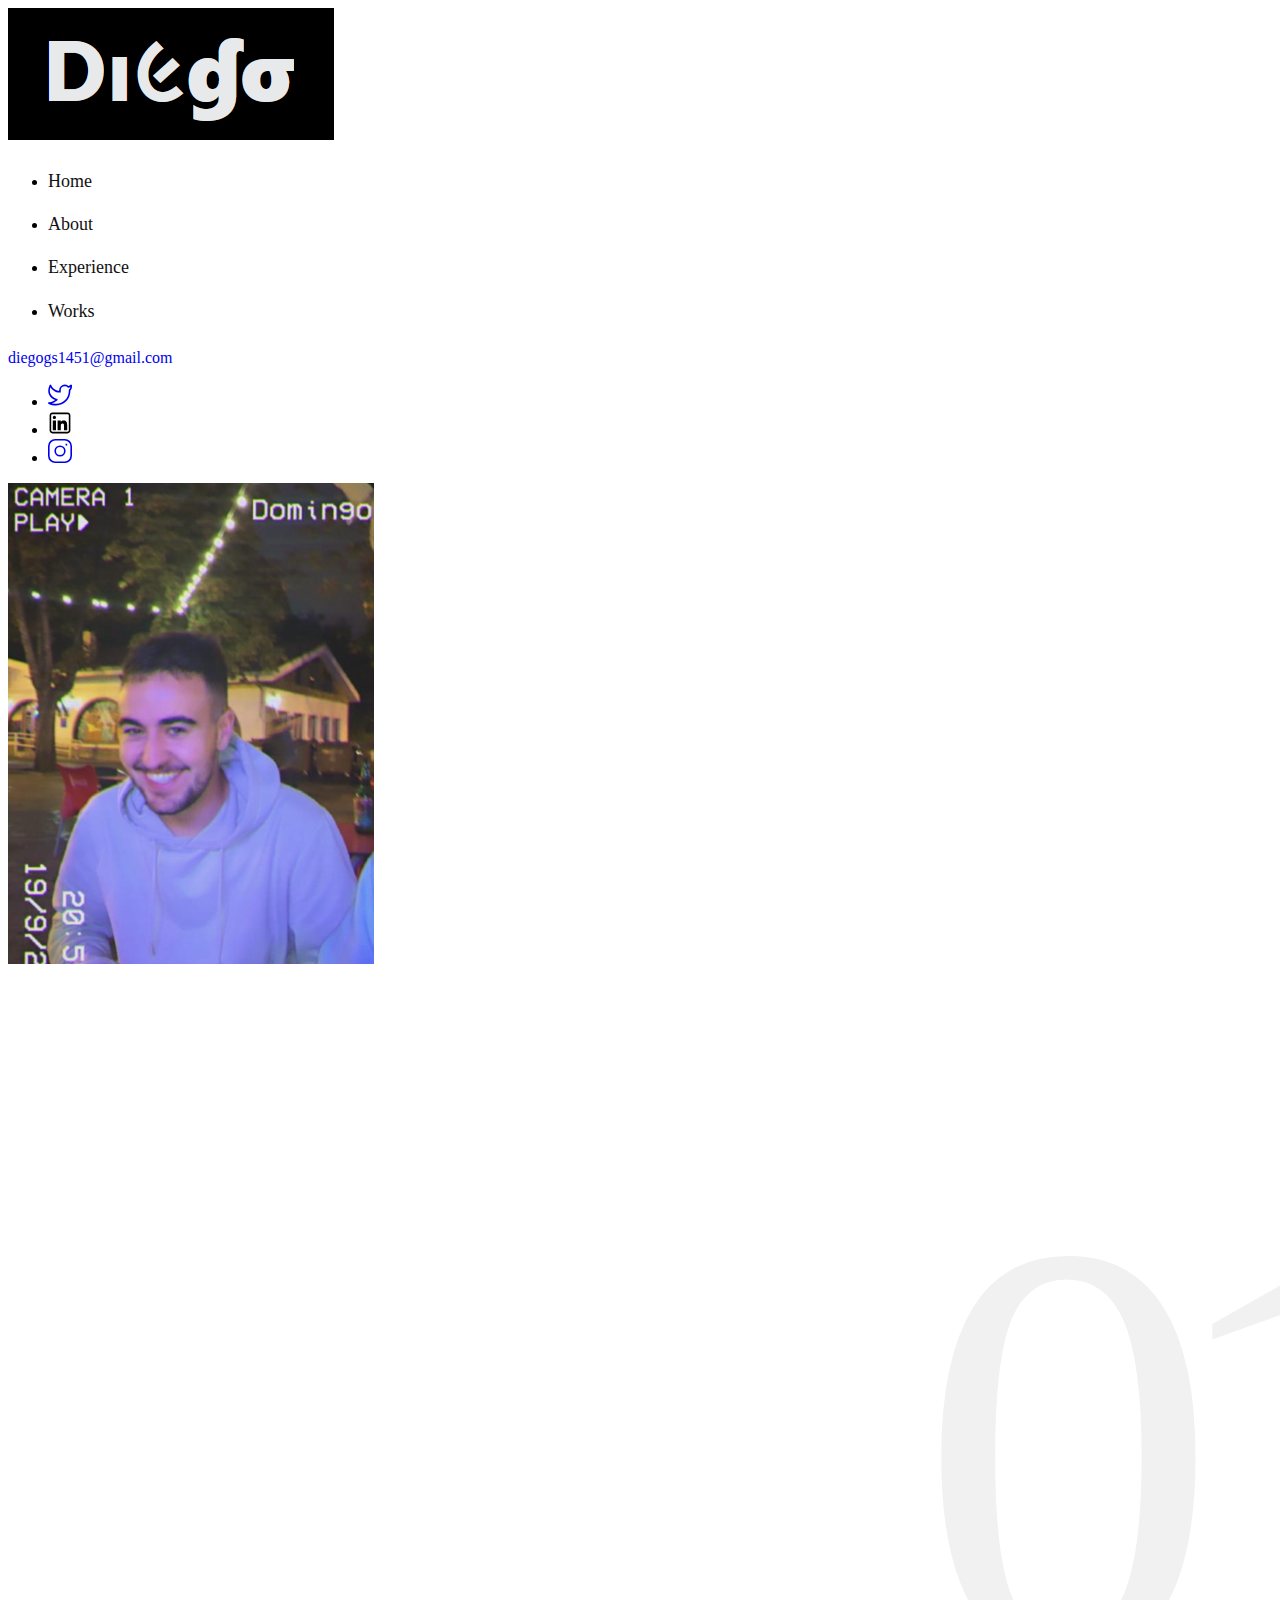
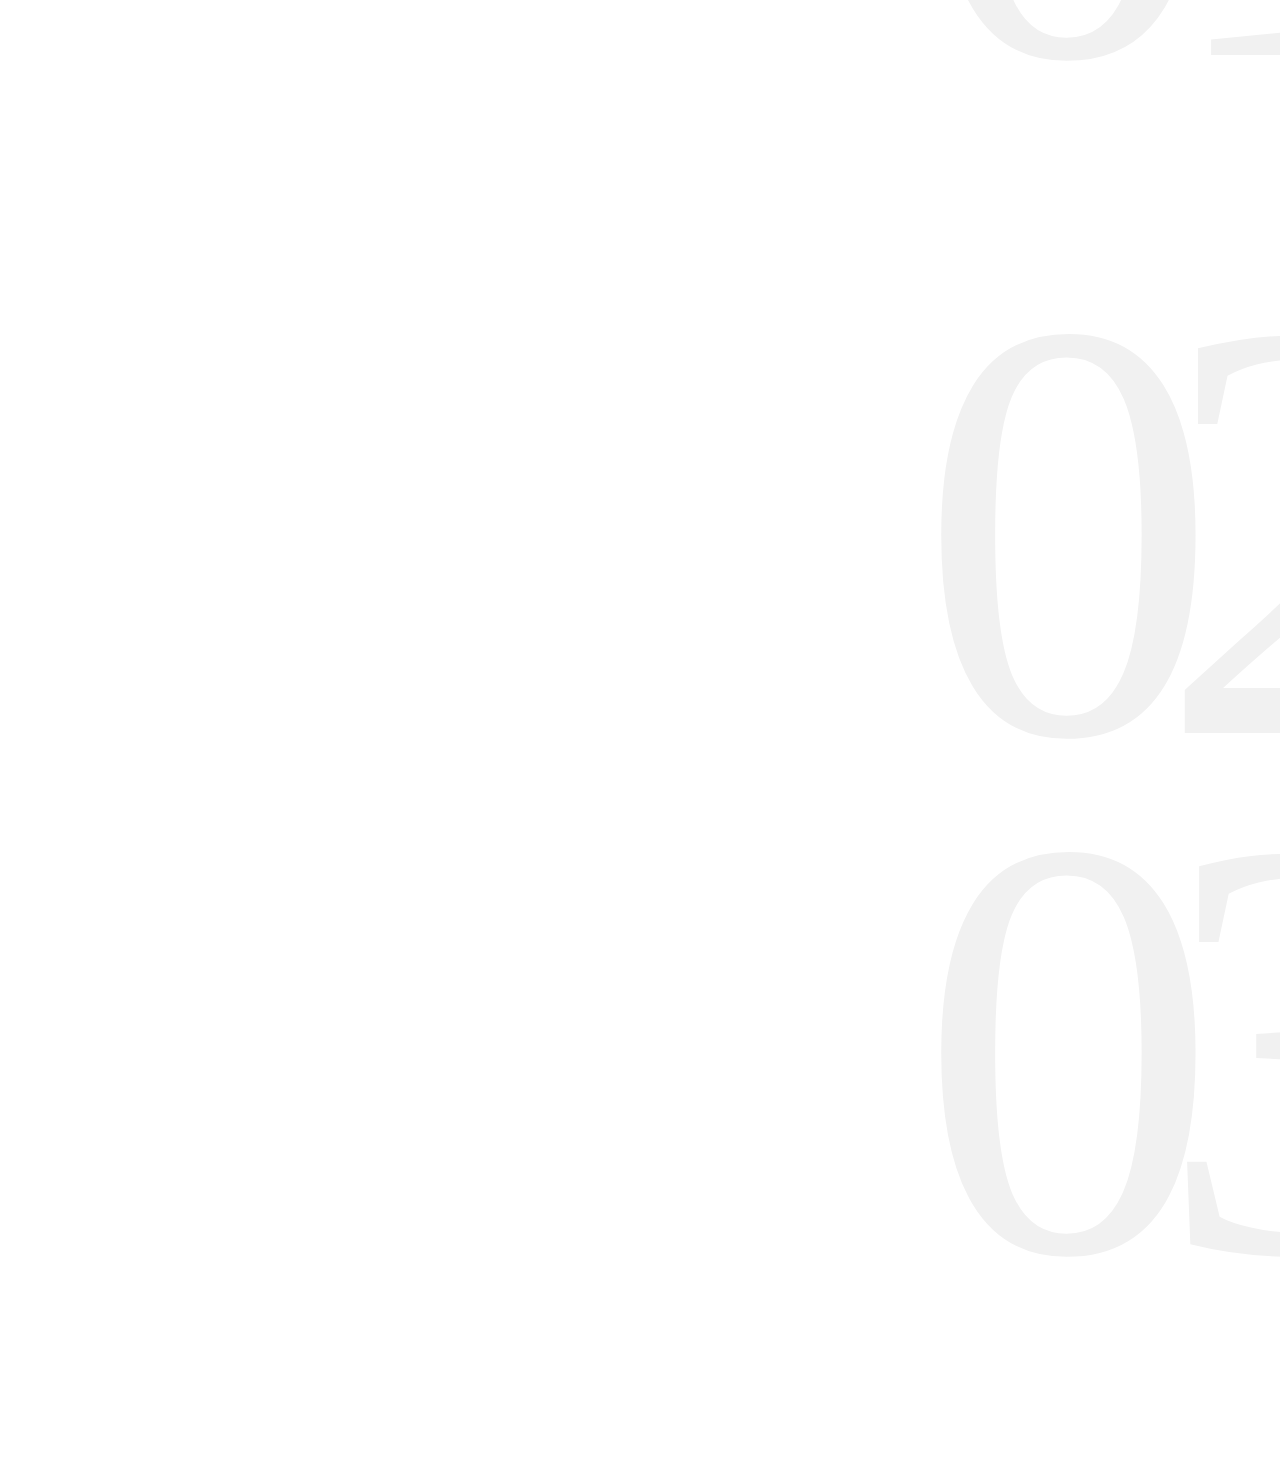
==== commit 82bc8ffe: "Add files via upload" ====
--- a/index.html
+++ b/index.html
@@ -2,7 +2,7 @@
 <html lang="en">
 
 <head>
-  <title>Julie Creative Portfolio</title>
+  <title>Diego González Suárez</title>
   <meta charset="utf-8">
   <meta http-equiv="X-UA-Compatible" content="IE=edge">
   <meta name="viewport" content="width=device-width, initial-scale=1.0">
@@ -36,35 +36,16 @@
         <path fill="currentColor"
           d="m14.478 1.5l.5-.033a.5.5 0 0 0-.871-.301l.371.334Zm-.498 2.959a.5.5 0 1 0-1 0h1Zm-6.49.082h-.5h.5Zm0 .959h.5h-.5Zm-6.99 7V12a.5.5 0 0 0-.278.916L.5 12.5Zm.998-11l.469-.175a.5.5 0 0 0-.916-.048l.447.223Zm3.994 9l.354.353a.5.5 0 0 0-.195-.827l-.159.474Zm7.224-8.027l-.37.336l.18.199l.265-.04l-.075-.495Zm1.264-.94c.051.778.003 1.25-.123 1.606c-.122.345-.336.629-.723 1l.692.722c.438-.42.776-.832.974-1.388c.193-.546.232-1.178.177-2.006l-.998.066Zm0 3.654V4.46h-1v.728h1Zm-6.99-.646V5.5h1v-.959h-1Zm0 .959V6h1v-.5h-1ZM10.525 1a3.539 3.539 0 0 0-3.537 3.541h1A2.539 2.539 0 0 1 10.526 2V1Zm2.454 4.187C12.98 9.503 9.487 13 5.18 13v1c4.86 0 8.8-3.946 8.8-8.813h-1ZM1.03 1.675C1.574 3.127 3.614 6 7.49 6V5C4.174 5 2.421 2.54 1.966 1.325l-.937.35Zm.021-.398C.004 3.373-.157 5.407.604 7.139c.759 1.727 2.392 3.055 4.73 3.835l.317-.948c-2.155-.72-3.518-1.892-4.132-3.29c-.612-1.393-.523-3.11.427-5.013l-.895-.446Zm4.087 8.87C4.536 10.75 2.726 12 .5 12v1c2.566 0 4.617-1.416 5.346-2.147l-.708-.706Zm7.949-8.009A3.445 3.445 0 0 0 10.526 1v1c.721 0 1.37.311 1.82.809l.74-.671Zm-.296.83a3.513 3.513 0 0 0 2.06-1.134l-.744-.668a2.514 2.514 0 0 1-1.466.813l.15.989ZM.222 12.916C1.863 14.01 3.583 14 5.18 14v-1c-1.63 0-3.048-.011-4.402-.916l-.556.832Z" />
       </symbol>
-      <symbol xmlns="http://www.w3.org/2000/svg" id="pinterest" viewBox="0 0 15 15">
-        <path fill="none" stroke="currentColor"
-          d="m4.5 13.5l3-7m-3.236 3a2.989 2.989 0 0 1-.764-2V7A3.5 3.5 0 0 1 7 3.5h1A3.5 3.5 0 0 1 11.5 7v.5a3 3 0 0 1-3 3a2.081 2.081 0 0 1-1.974-1.423L6.5 9m1 5.5a7 7 0 1 1 0-14a7 7 0 0 1 0 14Z" />
-      </symbol>
-      <symbol xmlns="http://www.w3.org/2000/svg" id="youtube" viewBox="0 0 15 15">
-        <path fill="currentColor"
-          d="m1.61 12.738l-.104.489l.105-.489Zm11.78 0l.104.489l-.105-.489Zm0-10.476l.104-.489l-.105.489Zm-11.78 0l.106.489l-.105-.489ZM6.5 5.5l.277-.416A.5.5 0 0 0 6 5.5h.5Zm0 4H6a.5.5 0 0 0 .777.416L6.5 9.5Zm3-2l.277.416a.5.5 0 0 0 0-.832L9.5 7.5ZM0 3.636v7.728h1V3.636H0Zm15 7.728V3.636h-1v7.728h1ZM1.506 13.227c3.951.847 8.037.847 11.988 0l-.21-.978a27.605 27.605 0 0 1-11.568 0l-.21.978ZM13.494 1.773a28.606 28.606 0 0 0-11.988 0l.21.978a27.607 27.607 0 0 1 11.568 0l.21-.978ZM15 3.636c0-.898-.628-1.675-1.506-1.863l-.21.978c.418.09.716.458.716.885h1Zm-1 7.728a.905.905 0 0 1-.716.885l.21.978A1.905 1.905 0 0 0 15 11.364h-1Zm-14 0c0 .898.628 1.675 1.506 1.863l.21-.978A.905.905 0 0 1 1 11.364H0Zm1-7.728c0-.427.298-.796.716-.885l-.21-.978A1.905 1.905 0 0 0 0 3.636h1ZM6 5.5v4h1v-4H6Zm.777 4.416l3-2l-.554-.832l-3 2l.554.832Zm3-2.832l-3-2l-.554.832l3 2l.554-.832Z" />
-      </symbol>
-      <symbol xmlns="http://www.w3.org/2000/svg" id="dribble" viewBox="0 0 15 15">
-        <path fill="none" stroke="currentColor" stroke-linecap="round" stroke-linejoin="round"
-          d="M4.839 1.024c3.346 4.041 5.096 7.922 5.704 12.782M.533 6.82c5.985-.138 9.402-1.083 11.97-4.216M2.7 12.594c3.221-4.902 7.171-5.65 11.755-4.293M14.5 7.5a7 7 0 1 0-14 0a7 7 0 0 0 14 0Z" />
+      <symbol xmlns="http://www.w3.org/2000/svg" id="linkedin" viewBox="0 0 15 15">
+
+        <path
+          d="M 2.757813 1 C 1.792969 1 1 1.792969 1 2.757813 L 1 12.246094 C 1 13.207031 1.792969 14 2.757813 14 L 12.246094 14 C 13.207031 14 14 13.207031 14 12.246094 L 14 2.757813 C 14 1.792969 13.207031 1 12.246094 1 Z M 2.757813 2 L 12.246094 2 C 12.667969 2 13 2.332031 13 2.757813 L 13 12.246094 C 13 12.667969 12.667969 13 12.246094 13 L 2.757813 13 C 2.332031 13 2 12.667969 2 12.246094 L 2 2.757813 C 2 2.332031 2.332031 2 2.757813 2 Z M 4 3 C 3.449219 3 3 3.449219 3 4 C 3 4.550781 3.449219 5 4 5 C 4.550781 5 5 4.550781 5 4 C 5 3.449219 4.550781 3 4 3 Z M 3 6 L 3 12 L 5 12 L 5 6 Z M 6 6 L 6 12 L 8 12 L 8 9.320313 C 8 8.488281 8.078125 7.742188 9.078125 7.742188 C 10.0625 7.742188 10 8.636719 10 9.375 L 10 12 L 12 12 L 12 9.039063 C 12 7.320313 11.640625 6 9.691406 6 C 8.753906 6 8.28125 6.375 8.023438 6.875 L 8 6.875 L 8 6 Z">
+        </path>
       </symbol>
       <symbol xmlns="http://www.w3.org/2000/svg" id="calendar" viewBox="0 0 24 24">
         <g fill="none" stroke="currentColor" stroke-linecap="round" stroke-linejoin="round" stroke-width="2">
           <rect width="20" height="18" x="2" y="4" rx="4" />
           <path d="M8 2v4m8-4v4M2 10h20" />
-        </g>
-      </symbol>
-      <symbol xmlns="http://www.w3.org/2000/svg" id="shopping-bag" viewBox="0 0 24 24">
-        <g fill="none" stroke="currentColor" stroke-linecap="round" stroke-linejoin="round" stroke-width="2">
-          <path
-            d="M3.977 9.84A2 2 0 0 1 5.971 8h12.058a2 2 0 0 1 1.994 1.84l.803 10A2 2 0 0 1 18.833 22H5.167a2 2 0 0 1-1.993-2.16l.803-10Z" />
-          <path d="M16 11V6a4 4 0 0 0-4-4v0a4 4 0 0 0-4 4v5" />
-        </g>
-      </symbol>
-      <symbol xmlns="http://www.w3.org/2000/svg" id="gift" viewBox="0 0 24 24">
-        <g fill="none" stroke="currentColor" stroke-linecap="round" stroke-linejoin="round" stroke-width="2">
-          <rect width="18" height="14" x="3" y="8" rx="2" />
-          <path d="M12 5a3 3 0 1 0-3 3m6 0a3 3 0 1 0-3-3m0 0v17m9-7H3" />
         </g>
       </symbol>
       <symbol xmlns="http://www.w3.org/2000/svg" id="arrow-cycle" viewBox="0 0 24 24">
@@ -102,28 +83,9 @@
         <path fill="currentColor"
           d="M19 4h-2V3a1 1 0 0 0-2 0v1H9V3a1 1 0 0 0-2 0v1H5a3 3 0 0 0-3 3v12a3 3 0 0 0 3 3h14a3 3 0 0 0 3-3V7a3 3 0 0 0-3-3Zm1 15a1 1 0 0 1-1 1H5a1 1 0 0 1-1-1v-7h16Zm0-9H4V7a1 1 0 0 1 1-1h2v1a1 1 0 0 0 2 0V6h6v1a1 1 0 0 0 2 0V6h2a1 1 0 0 1 1 1Z" />
       </symbol>
-      <symbol xmlns="http://www.w3.org/2000/svg" id="heart" viewBox="0 0 24 24">
-        <path fill="currentColor"
-          d="M20.16 4.61A6.27 6.27 0 0 0 12 4a6.27 6.27 0 0 0-8.16 9.48l7.45 7.45a1 1 0 0 0 1.42 0l7.45-7.45a6.27 6.27 0 0 0 0-8.87Zm-1.41 7.46L12 18.81l-6.75-6.74a4.28 4.28 0 0 1 3-7.3a4.25 4.25 0 0 1 3 1.25a1 1 0 0 0 1.42 0a4.27 4.27 0 0 1 6 6.05Z" />
-      </symbol>
-      <symbol xmlns="http://www.w3.org/2000/svg" id="plus" viewBox="0 0 24 24">
-        <path fill="currentColor"
-          d="M19 11h-6V5a1 1 0 0 0-2 0v6H5a1 1 0 0 0 0 2h6v6a1 1 0 0 0 2 0v-6h6a1 1 0 0 0 0-2Z" />
-      </symbol>
-      <symbol xmlns="http://www.w3.org/2000/svg" id="minus" viewBox="0 0 24 24">
-        <path fill="currentColor" d="M19 11H5a1 1 0 0 0 0 2h14a1 1 0 0 0 0-2Z" />
-      </symbol>
-      <symbol xmlns="http://www.w3.org/2000/svg" id="cart" viewBox="0 0 24 24">
-        <path fill="currentColor"
-          d="M8.5 19a1.5 1.5 0 1 0 1.5 1.5A1.5 1.5 0 0 0 8.5 19ZM19 16H7a1 1 0 0 1 0-2h8.491a3.013 3.013 0 0 0 2.885-2.176l1.585-5.55A1 1 0 0 0 19 5H6.74a3.007 3.007 0 0 0-2.82-2H3a1 1 0 0 0 0 2h.921a1.005 1.005 0 0 1 .962.725l.155.545v.005l1.641 5.742A3 3 0 0 0 7 18h12a1 1 0 0 0 0-2Zm-1.326-9l-1.22 4.274a1.005 1.005 0 0 1-.963.726H8.754l-.255-.892L7.326 7ZM16.5 19a1.5 1.5 0 1 0 1.5 1.5a1.5 1.5 0 0 0-1.5-1.5Z" />
-      </symbol>
       <symbol xmlns="http://www.w3.org/2000/svg" id="check" viewBox="0 0 24 24">
         <path fill="currentColor"
           d="M18.71 7.21a1 1 0 0 0-1.42 0l-7.45 7.46l-3.13-3.14A1 1 0 1 0 5.29 13l3.84 3.84a1 1 0 0 0 1.42 0l8.16-8.16a1 1 0 0 0 0-1.47Z" />
-      </symbol>
-      <symbol xmlns="http://www.w3.org/2000/svg" id="trash" viewBox="0 0 24 24">
-        <path fill="currentColor"
-          d="M10 18a1 1 0 0 0 1-1v-6a1 1 0 0 0-2 0v6a1 1 0 0 0 1 1ZM20 6h-4V5a3 3 0 0 0-3-3h-2a3 3 0 0 0-3 3v1H4a1 1 0 0 0 0 2h1v11a3 3 0 0 0 3 3h8a3 3 0 0 0 3-3V8h1a1 1 0 0 0 0-2ZM10 5a1 1 0 0 1 1-1h2a1 1 0 0 1 1 1v1h-4Zm7 14a1 1 0 0 1-1 1H8a1 1 0 0 1-1-1V8h10Zm-3-1a1 1 0 0 0 1-1v-6a1 1 0 0 0-2 0v6a1 1 0 0 0 1 1Z" />
       </symbol>
       <symbol xmlns="http://www.w3.org/2000/svg" id="star-outline" viewBox="0 0 15 15">
         <path fill="none" stroke="currentColor" stroke-linecap="round" stroke-linejoin="round"
@@ -148,16 +110,6 @@
       <symbol xmlns="http://www.w3.org/2000/svg" id="quote" viewBox="0 0 448 512">
         <path fill="currentColor"
           d="M0 216C0 149.7 53.7 96 120 96h8c17.7 0 32 14.3 32 32s-14.3 32-32 32h-8c-30.9 0-56 25.1-56 56v8h64c35.3 0 64 28.7 64 64v64c0 35.3-28.7 64-64 64H64c-35.3 0-64-28.7-64-64V216zm256 0c0-66.3 53.7-120 120-120h8c17.7 0 32 14.3 32 32s-14.3 32-32 32h-8c-30.9 0-56 25.1-56 56v8h64c35.3 0 64 28.7 64 64v64c0 35.3-28.7 64-64 64h-64c-35.3 0-64-28.7-64-64V216z" />
-      </symbol>
-      <symbol xmlns="http://www.w3.org/2000/svg" id="folder" viewBox="0 0 18 18" fill="none">
-        <path
-          d="M14.0946 4.04689H9.56953L9.33895 3.3259C9.18947 2.90285 8.9122 2.53678 8.54555 2.27842C8.1789 2.02006 7.74102 1.8822 7.29258 1.88393H4.00687C3.43356 1.88393 2.88374 2.11181 2.47835 2.51744C2.07296 2.92308 1.84521 3.47324 1.84521 4.04689V13.4197C1.84521 13.9934 2.07296 14.5435 2.47835 14.9492C2.88374 15.3548 3.43356 15.5827 4.00687 15.5827H14.0946C14.6679 15.5827 15.2177 15.3548 15.6231 14.9492C16.0285 14.5435 16.2562 13.9934 16.2562 13.4197V6.20985C16.2562 5.6362 16.0285 5.08604 15.6231 4.68041C15.2177 4.27477 14.6679 4.04689 14.0946 4.04689ZM14.8151 13.4197C14.8151 13.6109 14.7392 13.7943 14.6041 13.9295C14.469 14.0648 14.2857 14.1407 14.0946 14.1407H4.00687C3.81577 14.1407 3.63249 14.0648 3.49736 13.9295C3.36223 13.7943 3.28632 13.6109 3.28632 13.4197V4.04689C3.28632 3.85567 3.36223 3.67229 3.49736 3.53707C3.63249 3.40186 3.81577 3.3259 4.00687 3.3259H7.29258C7.44364 3.32551 7.591 3.37264 7.71384 3.46061C7.83667 3.54859 7.92877 3.67297 7.97711 3.81617L8.3662 4.99859C8.41454 5.1418 8.50664 5.26618 8.62947 5.35415C8.75231 5.44213 8.89967 5.48925 9.05073 5.48886H14.0946C14.2857 5.48886 14.469 5.56483 14.6041 5.70004C14.7392 5.83525 14.8151 6.01863 14.8151 6.20985V13.4197Z"
-          fill="black" />
-      </symbol>
-      <symbol xmlns="http://www.w3.org/2000/svg" id="clock" viewBox="0 0 18 18" fill="none">
-        <path
-          d="M11.0931 9.19042L9.58134 8.3173V5.12838C9.58134 4.93716 9.50543 4.75377 9.3703 4.61856C9.23517 4.48335 9.05189 4.40739 8.86079 4.40739C8.66969 4.40739 8.48641 4.48335 8.35128 4.61856C8.21615 4.75377 8.14024 4.93716 8.14024 5.12838V8.73331C8.14024 8.85987 8.17354 8.9842 8.23678 9.0938C8.30002 9.2034 8.39098 9.29441 8.50051 9.35769L10.3725 10.4392C10.4545 10.4873 10.5452 10.5186 10.6393 10.5315C10.7335 10.5444 10.8292 10.5385 10.9211 10.5142C11.013 10.4899 11.0991 10.4477 11.1746 10.3899C11.2501 10.3322 11.3134 10.26 11.3609 10.1777C11.4084 10.0953 11.4392 10.0044 11.4515 9.91012C11.4637 9.81583 11.4572 9.72004 11.4323 9.62828C11.4074 9.53652 11.3646 9.45059 11.3064 9.37544C11.2482 9.3003 11.1757 9.23741 11.0931 9.19042ZM8.86079 1.52344C7.43567 1.52344 6.04256 1.94629 4.85762 2.73852C3.67268 3.53075 2.74913 4.65678 2.20376 5.97421C1.6584 7.29165 1.5157 8.74131 1.79373 10.1399C2.07175 11.5385 2.75801 12.8231 3.76572 13.8315C4.77343 14.8398 6.05733 15.5265 7.45506 15.8047C8.8528 16.0828 10.3016 15.9401 11.6182 15.3944C12.9349 14.8487 14.0602 13.9246 14.852 12.7389C15.6437 11.5532 16.0663 10.1593 16.0663 8.73331C16.0642 6.82178 15.3044 4.98914 13.9535 3.63748C12.6027 2.28582 10.7712 1.52554 8.86079 1.52344ZM8.86079 14.5012C7.7207 14.5012 6.60621 14.1629 5.65826 13.5291C4.7103 12.8954 3.97146 11.9945 3.53517 10.9406C3.09887 9.88665 2.98472 8.72691 3.20714 7.60805C3.42956 6.48919 3.97857 5.46145 4.78474 4.65479C5.5909 3.84814 6.61802 3.2988 7.73621 3.07624C8.8544 2.85369 10.0134 2.96791 11.0667 3.40447C12.12 3.84103 13.0203 4.58031 13.6537 5.52884C14.2871 6.47737 14.6252 7.59253 14.6252 8.73331C14.6233 10.2625 14.0154 11.7284 12.9347 12.8097C11.8541 13.891 10.389 14.4993 8.86079 14.5012Z"
-          fill="black" />
       </symbol>
     </defs>
   </svg>
@@ -171,7 +123,7 @@
         <div class="navigation">
           <div class="site-logo mt-5">
             <a href="index.html">
-              <img src="images/main-logo.png" alt="logo" class="img-fluid">
+              <img src="images/logo.png" alt="logo" class="img-fluid">
             </a>
           </div>
 
@@ -181,90 +133,37 @@
               <li><a href="#about" class="nav-link">About</a></li>
               <li><a href="#experience" class="nav-link">Experience</a></li>
               <li><a href="#portfolio" class="nav-link">Works</a></li>
-              <li><a href="#contact" class="nav-link">Contact</a></li>
-              <li>
-                <a class="nav-link btn-toggle d-flex justify-content-between align-items-center collapsed"
-                  data-bs-toggle="collapse" data-bs-target="#pages-collapse" aria-expanded="false">
-                  Pages
-                </a>
-                <div id="pages-collapse" class="collapse">
-                  <ul class="list-unstyled py-3">
-                    <li>
-                      <a href="single-post.html">Single Post <span class="badge bg-primary">PRO</span></a>
-                    </li>
-                    <li>
-                      <a href="single-portfolio.html">Single Portfolio <span class="badge bg-primary">PRO</span></a>
-                    </li>
-                    <li>
-                      <a href="contact.html">Contact <span class="badge bg-primary">PRO</span></a>
-                    </li>
-                    <li>
-                      <a href="team.html">My Team <span class="badge bg-primary">PRO</span></a>
-                    </li>
-                    <li>
-                      <a href="blog.html">Blog <span class="badge bg-primary">PRO</span></a>
-                    </li>
-                    <li>
-                      <a href="portfolio-masonry.html">Portfolio Masonry <span class="badge bg-primary">PRO</span></a>
-                    </li>
-                    <li>
-                      <a href="styles.html">Styles <span class="badge bg-primary">PRO</span></a>
-                    </li>
-                  </ul>
-                </div>
-              </li>
-              <li><a href="https://templatesjungle.gumroad.com/l/julia-onepage-portfolio" target="_blank"
-                  class="nav-link d-flex justify-content-between align-items-center fw-bold"><span>Get
-                    PRO</span> <svg width="18" height="18" viewBox="0 0 24 24">
-                    <use xlink:href="#cart"></use>
-                  </svg></a></li>
             </ul>
           </nav>
         </div>
         <div class="mt-5">
           <div class="email-links">
-            <a href="mailto:contact@yoursite.com" class="py-3 my-3 border-bottom d-flex">contact@yoursite.com</a>
+            <a href="mailto:diegogs1451@gmail.com" class="py-3 my-3 border-bottom d-flex">diegogs1451@gmail.com</a>
           </div>
           <ul class="list-unstyled d-flex justify-content-start flex-wrap gap-3">
             <li>
-              <a href="#" class="text-dark">
-                <svg width="24" height="24" viewBox="0 0 24 24">
-                  <use xlink:href="#facebook"></use>
-                </svg>
-              </a>
-            </li>
-            <li>
-              <a href="#" class="text-dark">
+              <a href="https://x.com/diegogs__" class="text-dark">
                 <svg width="24" height="24" viewBox="0 0 24 24">
                   <use xlink:href="#twitter"></use>
                 </svg>
               </a>
             </li>
             <li>
-              <a href="#" class="text-dark">
+              <a href="https://www.linkedin.com/in/diego-gonz%C3%A1lez-su%C3%A1rez-64b2371b1/?locale=en_US"
+                class="text-dark">
                 <svg width="24" height="24" viewBox="0 0 24 24">
-                  <use xlink:href="#youtube"></use>
+                  <use xlink:href="#linkedin"></use>
                 </svg>
               </a>
             </li>
             <li>
-              <a href="#" class="text-dark">
-                <svg width="24" height="24" viewBox="0 0 24 24">
-                  <use xlink:href="#pinterest"></use>
-                </svg>
-              </a>
-            </li>
-            <li>
-              <a href="#" class="text-dark">
+              <a href="https://www.instagram.com/diegogs_/" class="text-dark">
                 <svg width="24" height="24" viewBox="0 0 24 24">
                   <use xlink:href="#instagram"></use>
                 </svg>
               </a>
             </li>
           </ul>
-          <div class="py-4 border-top">
-            <p>HTML by <a href="https://templatesjungle.com/" target="_blank">TemplatesJungle</a></p>
-          </div>
         </div>
       </div>
     </header>
@@ -284,8 +183,8 @@
               </div>
               <div class="col-lg-6">
                 <div class="banner-content my-1 pt-1 my-lg-5 pt-lg-5" data-aos="fade-in">
-                  <span class="text-muted text-uppercase">Designer / Developer</span>
-                  <h1 class="banner-title display-xl lh-1 txt-fx slide-up">Julia Stiles</h1>
+                  <span class="text-muted text-uppercase">Fullstack Software Engineer</span>
+                  <h1 class="banner-title display-xl lh-1 txt-fx slide-up">Diego Glez.</h1>
                 </div>
               </div>
             </div>
@@ -294,26 +193,27 @@
               <div class="col-lg-3">
                 <div class="icon-box" data-aos="fade-up">
                   <span>01</span>
-                  <h3 class="sub-heading">UI/UX Design</h3>
-                  <p>At in proin consequat ut cursus venenatis sapien.</p>
+                  <h3 class="sub-heading">Backend Development</h3>
+                  <p>I have knowledge using server-side technologies like NodeJS with TypeScript and Java with
+                    SpringBoot. I have experience working on international projects developing API REST services.</p>
                 </div>
               </div>
               <div class="col-lg-3">
                 <div class="icon-box" data-aos="fade-up" data-aos-delay="100">
                   <span>02</span>
-                  <h3 class="sub-heading">Illustration</h3>
-                  <p>At in proin consequat ut cursus venenatis sapien.</p>
+                  <h3 class="sub-heading">Frontend Development</h3>
+                  <p>I have worked with many widespread frameworks like React and Angular in order to develop UI
+                    Interfaces. I also have experience with HTML and CSS stylesheets.</p>
                 </div>
               </div>
               <div class="col-lg-3">
                 <div class="icon-box" data-aos="fade-up" data-aos-delay="200">
                   <span>03</span>
-                  <h3 class="sub-heading">Graphic Design</h3>
-                  <p>At in proin consequat ut cursus venenatis sapien.</p>
-                </div>
-              </div>
-              <div class="col-lg-3">
-                <a href="#portfolio" class="btn btn-dark text-uppercase py-4 px-5" data-aos="fade-up" data-aos-delay="300">View All Work</a>
+                  <h3 class="sub-heading">Database Management</h3>
+                  <p>I can also work with SQL in order to manage database systems like Oracle, PostgreSQL and SQL
+                    Server. In teh same way, I also have experience working with NoSQL technologies like MongoDB, Neo4J
+                    and GraphDB.</p>
+                </div>
               </div>
             </div>
           </section>
@@ -321,58 +221,37 @@
           <section id="about" class="my-5 py-5 bg-text" data-text="02">
             <div class="row d-flex flex-wrap" data-aos="fade-up">
               <div class="col-lg-6 pb-5">
-                <span class="text-muted text-uppercase">BIODATA</span>
                 <h2 class="display-4 txt-fx slide-up">Education</h2>
+                <div class="data-info" data-aos="fade-up" data-aos-delay="100">
+                  <span class="meta-date">2023 - 2025</span>
+                  <h3 class="info-title">Masters in Web Engineering</h3>
+                  <p>University of Oviedo, School of Software Engineering</p>
+                </div>
                 <div class="data-info py-3" data-aos="fade-up">
-                  <span class="meta-date">1998 - 2004</span>
-                  <h3 class="info-title">Bachelors in Engineering in Information Technology</h3>
-                  <p>Harvard School of Science and management</p>
-                </div>
-                <div class="data-info" data-aos="fade-up" data-aos-delay="100">
-                  <span class="meta-date">2004 - 2006</span>
-                  <h3 class="info-title">Masters in Data Analysis</h3>
-                  <p>Harvard School of Science and management</p>
+                  <span class="meta-date">2019 - 2023</span>
+                  <h3 class="info-title">Bachelors in Engineering in Sofware Computing</h3>
+                  <p>University of Oviedo, School of Software Engineering</p>
                 </div>
               </div>
               <div class="col-lg-6 pb-5">
                 <h2 class="display-4 txt-fx slide-up">Experiences</h2>
                 <div class="data-info py-3" data-aos="fade-up" data-aos-delay="200">
-                  <span class="meta-date">2007 - 2012</span>
-                  <h3 class="info-title">Creative Agency Inc.: Design head</h3>
-                  <p>iacentem substantiales um se sed esse haec Possit facis qui a a a patriam.</p>
+                  <span class="meta-date">April 2024 - Present</span>
+                  <h3 class="info-title">Indra</h3>
+                  <p>Working in industry projects for public institutions. I am working with Java, Oracla Database
+                    Systema and Angular as a fullstack software engineer.</p>
                 </div>
                 <div class="data-info" data-aos="fade-up" data-aos-delay="300">
-                  <span class="meta-date">2013 - present</span>
-                  <h3 class="info-title">Studio Alpha.: Project Manager</h3>
-                  <p>iacentem substantiales um se sed esse haec Possit facis qui a a a patriam.</p>
-                </div>
-              </div>
-            </div>
-            <div class="row d-flex flex-wrap" data-aos="fade-up">
-              <div class="col-lg-6 pb-5">
-                <h2 class="display-4 txt-fx slide-up">Interests</h2>
-                <div class="data-info py-3" data-aos="fade-up">
-                  <span class="meta-date">2007 - 2012</span>
-                  <h3 class="info-title">Bachelors in Engineering in Information Technology</h3>
-                  <p>Harvard School of Science and management</p>
-                </div>
-                <div class="data-info" data-aos="fade-up" data-aos-delay="100">
-                  <span class="meta-date">2013 - present</span>
-                  <h3 class="info-title">Studio Alpha.: Project Manager</h3>
-                  <p>iacentem substantiales um se sed esse haec Possit facis qui a a a patriam.</p>
-                </div>
-              </div>
-              <div class="col-lg-6 pb-5">
-                <h2 class="display-4 txt-fx slide-up">References</h2>
-                <div class="data-info py-3" data-aos="fade-up" data-aos-delay="200">
-                  <span class="meta-date">1998 - 2004</span>
-                  <h3 class="info-title">Dr. Stephen H. King</h3>
-                  <p>iacentem substantiales um se sed esse haec Possit facis qui a a a patriam.</p>
+                  <span class="meta-date">October 2023 - April 2024</span>
+                  <h3 class="info-title">The Cocktail Experience</h3>
+                  <p>I worked on projects for energy companies in Portugal and Spain. I used NodeJS with TypeScript with
+                    NestJS framework to develop API REST services.</p>
                 </div>
                 <div class="data-info" data-aos="fade-up" data-aos-delay="300">
-                  <span class="meta-date">2004 - 2006</span>
-                  <h3 class="info-title">Dr. David Howard</h3>
-                  <p>iacentem substantiales um se sed esse haec Possit facis qui a a a patriam.</p>
+                  <span class="meta-date">July 2022 - August 2022</span>
+                  <h3 class="info-title">Total Energies</h3>
+                  <p>I develop my work as an intern working on Python scripts to download and manage XML files about
+                    energy production in Spain.</p>
                 </div>
               </div>
             </div>
@@ -382,8 +261,10 @@
             <div class="row justify-content-center mb-5">
               <div class="col-lg-6" data-aos="fade-up">
                 <span class="text-muted text-uppercase">introduction</span>
-                <h2 class="display-1 txt-fx slide-up">Experienced Creative mind</h2>
-                <p>Labore accusam in modo compungi, iacentem substantiales um se sed esse haec.</p>
+                <h2 class="display-1 txt-fx slide-up">Hard-working and curious</h2>
+                <p>I consider myself as a proactive person who always like to look for new opportunities. I like a lot
+                  web development. However, I have recently started to learn mobile development by my own in order to
+                  publish my apps.</p>
               </div>
             </div>
             <div class="row">
@@ -393,23 +274,19 @@
                     <tbody>
                       <tr>
                         <th>Age</th>
-                        <td>22</td>
+                        <td>23</td>
                       </tr>
                       <tr>
                         <th>Residence</th>
-                        <td>United States</td>
-                      </tr>
-                      <tr>
-                        <th>Address</th>
-                        <td>A City, Florida, 32104</td>
+                        <td>Spain</td>
                       </tr>
                       <tr>
                         <th>E-mail</th>
-                        <td><a href="#">hello@yourwebsite.com</a></td>
+                        <td><a href="mailto:diegogs1451@gmail.com">diegogs1451@gmail.com</a></td>
                       </tr>
                       <tr class="no-border-bottom">
                         <th>Phone</th>
-                        <td>+2345 344 678 563</td>
+                        <td>+34 663 409 899</td>
                       </tr>
                     </tbody>
                   </table>
@@ -420,7 +297,7 @@
                   <ul class="skill-chart-list list-unstyled">
                     <li>
                       <div class="chart-header d-flex justify-content-between">
-                        <span class="skill-title">Adobe Photoshop</span>
+                        <span class="skill-title">NodeJS - TypeScript</span>
                         <span class="percentage">90%</span>
                       </div>
                       <div class="chart-border">
@@ -429,7 +306,7 @@
                     </li>
                     <li>
                       <div class="chart-header d-flex justify-content-between">
-                        <span class="skill-title">Adobe Illustrator</span>
+                        <span class="skill-title">Java - SpringBoot</span>
                         <span class="percentage">75%</span>
                       </div>
                       <div class="chart-border">
@@ -438,7 +315,7 @@
                     </li>
                     <li>
                       <div class="chart-header d-flex justify-content-between">
-                        <span class="skill-title">Figma</span>
+                        <span class="skill-title">React - ReactNative</span>
                         <span class="percentage">80%</span>
                       </div>
                       <div class="chart-border">
@@ -447,7 +324,7 @@
                     </li>
                     <li>
                       <div class="chart-header d-flex justify-content-between">
-                        <span class="skill-title">Adobe After Effect</span>
+                        <span class="skill-title">Angular</span>
                         <span class="percentage">70%</span>
                       </div>
                       <div class="chart-border">
@@ -456,8 +333,8 @@
                     </li>
                     <li>
                       <div class="chart-header d-flex justify-content-between">
-                        <span class="skill-title">Photography</span>
-                        <span class="percentage">95%</span>
+                        <span class="skill-title">Oracle Database System</span>
+                        <span class="percentage">60%</span>
                       </div>
                       <div class="chart-border">
                         <div class="chart-percentage ninety-five-percent"></div>
@@ -465,169 +342,6 @@
                     </li>
                   </ul>
                 </div>
-              </div>
-            </div>
-          </section>
-
-          <section id="portfolio" class="my-5 py-5 bg-text" data-text="04">
-            <div class="section-header my-5" data-aos="fade-up">
-              <div class="row justify-content-center g-5">
-                <div class="col-lg-4">
-                  <span class="text-muted text-uppercase">some of my recent works</span>
-                  <h2 class="display-1 txt-fx slide-up">Portfolio</h2>
-                </div>
-                <div class="col-lg-4" data-aos="fade-up">
-                  <p>Labore accusam in modo compungi, iacentem substantiales um se sed esse haec.</p>
-                  <a href="portfolio-masonry.html" class="btn btn-dark px-5 py-4">View All</a>
-                </div>
-              </div>
-            </div>
-            <div class="swiper portfolio-Swiper portfolio-content py-4" data-aos="fade-up">
-              <div class="swiper-wrapper">
-                <div class="swiper-slide">
-                  <div class="image-holder">
-                    <a href="single-portfolio.html" title="portfolio details"><img src="images/port-item1.jpg"
-                        alt="portfolio" class="img-fluid"></a>
-                  </div>
-                  <div class="caption d-flex justify-content-between align-items-center">
-                    <div class="title">nostaligia portrait copy</div>
-                    <a href="#" class="image-format bg-orange">svg</a>
-                  </div>
-                </div>
-                <div class="swiper-slide">
-                  <div class="image-holder">
-                    <a href="single-portfolio.html" title="portfolio details"><img src="images/port-item2.jpg"
-                        alt="portfolio" class="img-fluid"></a>
-                  </div>
-                  <div class="caption d-flex justify-content-between align-items-center">
-                    <div class="title">Workoholic city design</div>
-                    <a href="#" class="image-format bg-orange">svg</a>
-                  </div>
-                </div>
-                <div class="swiper-slide">
-                  <div class="image-holder">
-                    <a href="single-portfolio.html" title="portfolio details"><img src="images/port-item3.jpg"
-                        alt="portfolio" class="img-fluid"></a>
-                  </div>
-                  <div class="caption d-flex justify-content-between align-items-center">
-                    <div class="title">Zoo keeper envelope</div>
-                    <a href="#" class="image-format bg-blue">psd</a>
-                  </div>
-                </div>
-                <div class="swiper-slide">
-                  <div class="image-holder">
-                    <a href="single-portfolio.html" title="portfolio details"><img src="images/port-item1.jpg"
-                        alt="portfolio" class="img-fluid"></a>
-                  </div>
-                  <div class="caption d-flex justify-content-between align-items-center">
-                    <div class="title">nostaligia portrait</div>
-                    <a href="#" class="image-format bg-blue">png</a>
-                  </div>
-                </div>
-                <div class="swiper-slide">
-                  <div class="image-holder">
-                    <a href="single-portfolio.html" title="portfolio details"><img src="images/port-item2.jpg"
-                        alt="portfolio" class="img-fluid"></a>
-                  </div>
-                  <div class="caption d-flex justify-content-between align-items-center">
-                    <div class="title">nostaligia portrait copy</div>
-                    <a href="#" class="image-format">svg</a>
-                  </div>
-                </div>
-              </div>
-              <div class="swiper-pagination mt-5"></div>
-            </div>
-          </section>
-
-          <section id="contact" class="my-5 py-5 bg-text" data-text="05">
-            <div class="container">
-              <div class="row justify-content-center mb-5">
-                <div class="col-lg-6" data-aos="fade-up">
-                  <span class="text-muted text-uppercase">Personal Info</span>
-                  <h2 class="display-1 txt-fx slide-up">Contact Me</h2>
-                  <p>Labore accusam in modo compungi, iacentem substantiales um se sed esse haec.</p>
-                </div>
-              </div>
-              <div class="row d-flex g-5">
-                <div class="col-lg-7" data-aos="fade-up">
-                  <h3>Frequently Asked Questions</h3>
-                  <div class="accordion" id="accordionExample2">
-                    <div class="accordion-item">
-                      <h2 class="accordion-header" id="headingOne">
-                        <button class="accordion-button" type="button" data-bs-toggle="collapse"
-                          data-bs-target="#accordion-collapse1" aria-expanded="true"
-                          aria-controls="accordion-collapse1">
-                          What experience do you have in my industry?
-                        </button>
-                      </h2>
-                      <div id="accordion-collapse1" class="accordion-collapse collapse show"
-                        aria-labelledby="headingOne" data-bs-parent="#accordionExample2">
-                        <div class="accordion-body">
-                          Ut enim ad minim veniam,
-                          quis nostrud exercitation ullamco laboris nisi ut aliquip ex ea commodo consequat. Duis aute
-                          irure dolor in reprehenderit in voluptate velit esse cillum dolore eu fugiat nulla pariatur.
-                        </div>
-                      </div>
-                    </div>
-                    <div class="accordion-item">
-                      <h2 class="accordion-header" id="headingTwo">
-                        <button class="accordion-button collapsed" type="button" data-bs-toggle="collapse"
-                          data-bs-target="#accordion-collapse2" aria-expanded="false"
-                          aria-controls="accordion-collapse2">
-                          How many clients do you typically work with at once?
-                        </button>
-                      </h2>
-                      <div id="accordion-collapse2" class="accordion-collapse collapse" aria-labelledby="headingTwo"
-                        data-bs-parent="#accordionExample2">
-                        <div class="accordion-body">
-                          Ut enim ad minim veniam,
-                          quis nostrud exercitation ullamco laboris nisi ut aliquip ex ea commodo consequat. Duis aute
-                          irure dolor in reprehenderit in voluptate velit esse cillum dolore eu fugiat nulla pariatur.
-                        </div>
-                      </div>
-                    </div>
-                    <div class="accordion-item">
-                      <h2 class="accordion-header" id="headingThree">
-                        <button class="accordion-button collapsed" type="button" data-bs-toggle="collapse"
-                          data-bs-target="#accordion-collapse3" aria-expanded="false"
-                          aria-controls="accordion-collapse3">
-                          Do you have the capacity to take on this project right now?
-                        </button>
-                      </h2>
-                      <div id="accordion-collapse3" class="accordion-collapse collapse" aria-labelledby="headingThree"
-                        data-bs-parent="#accordionExample2">
-                        <div class="accordion-body">
-                          Ut enim ad minim veniam,
-                          quis nostrud exercitation ullamco laboris nisi ut aliquip ex ea commodo consequat. Duis aute
-                          irure dolor in reprehenderit in voluptate velit esse cillum dolore eu fugiat nulla pariatur.
-                        </div>
-                      </div>
-                    </div>
-                  </div>
-                </div>
-
-                <div class="col-lg-5">
-                  <div class="right-content" data-aos="fade-up">
-
-                    <div class="element-header align-right">
-                      <h3>Feel free to send me a message or any word of appreciation.</h3>
-                    </div>
-
-                    <div class="contact-form py-4">
-                      <form id="form" class="form-group">
-                        <div class="pb-2"><input type="text" name="name" placeholder="Your Full Name"
-                            class="form-control">
-                        </div>
-                        <div class="pb-2"><input type="text" name="address" placeholder="Your Email Address"
-                            class="form-control"></div>
-                        <div class="pb-2"><textarea placeholder="Your Message" rows="6" class="form-control"></textarea>
-                        </div>
-                        <button type="submit" name="submit" class="btn btn-dark w-100 btn-rounded">Submit</button>
-                      </form>
-                    </div>
-                  </div>
-                </div>
-
               </div>
             </div>
           </section>
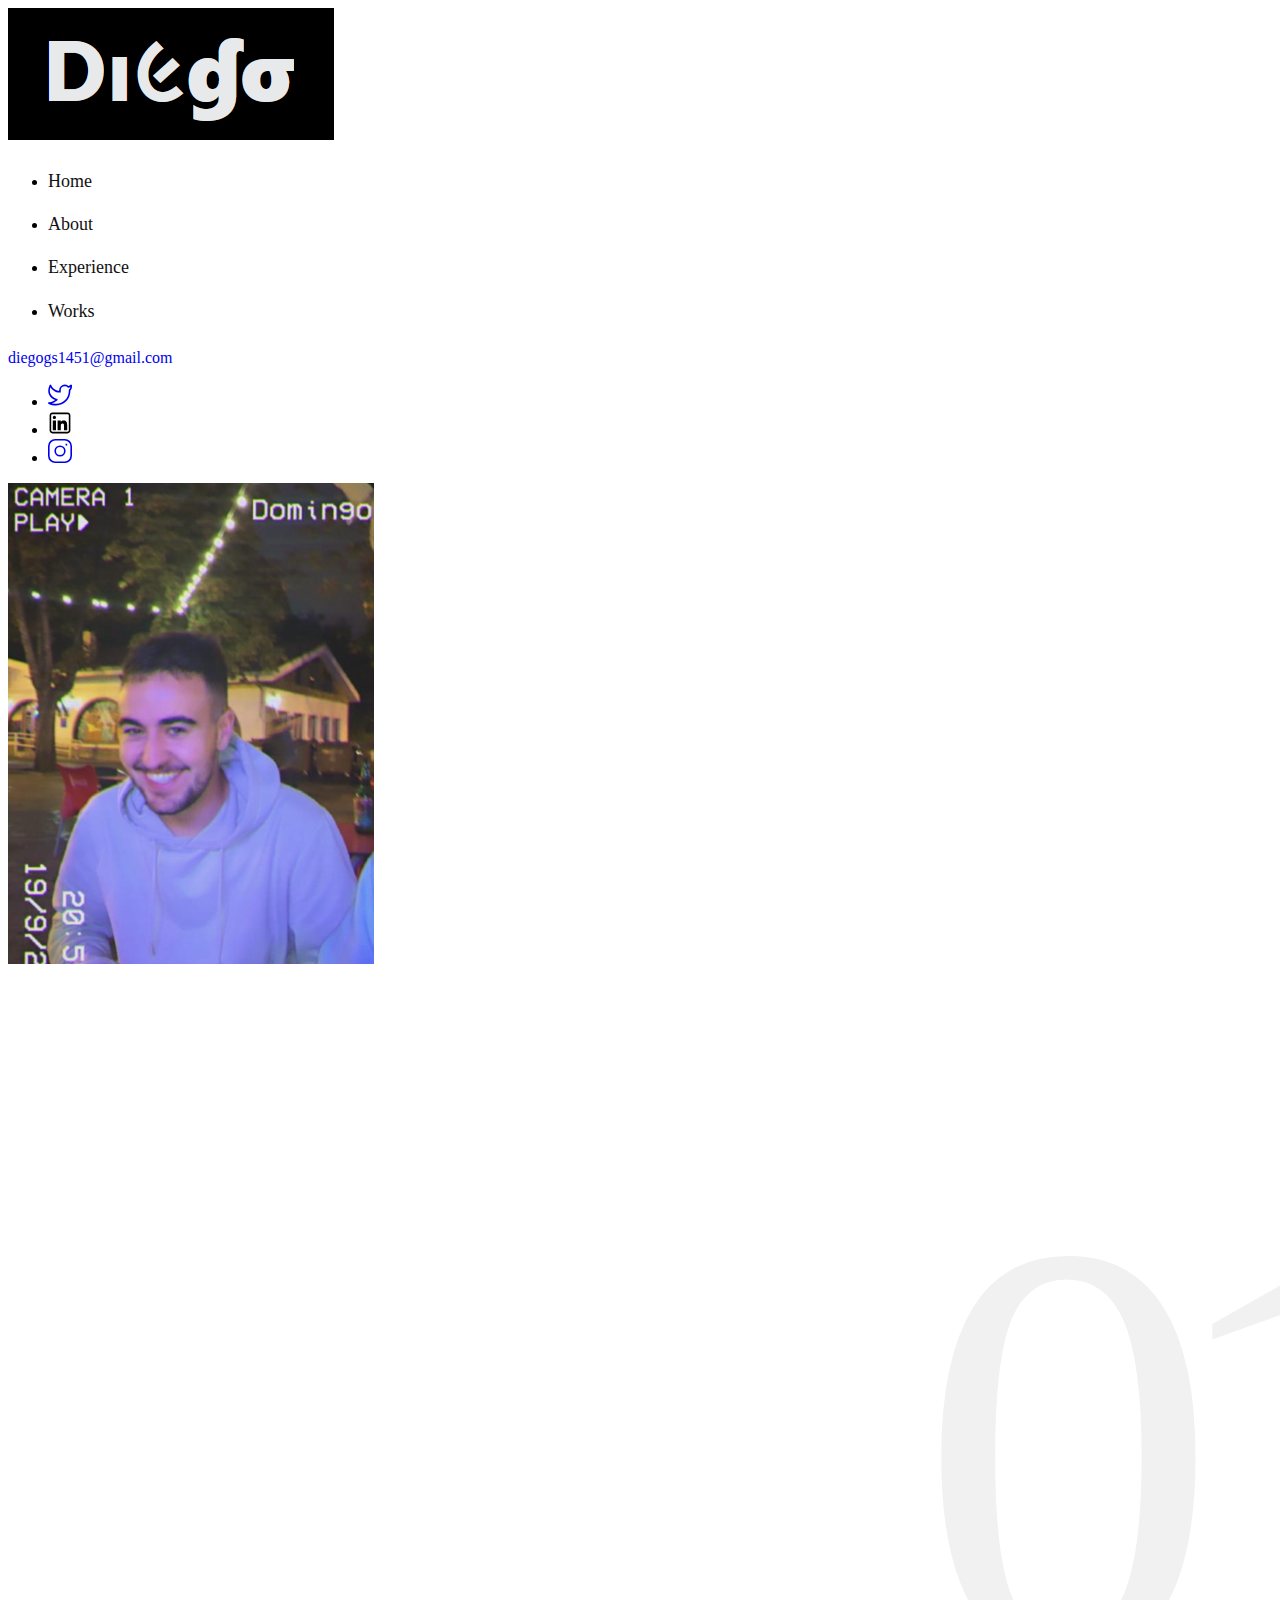
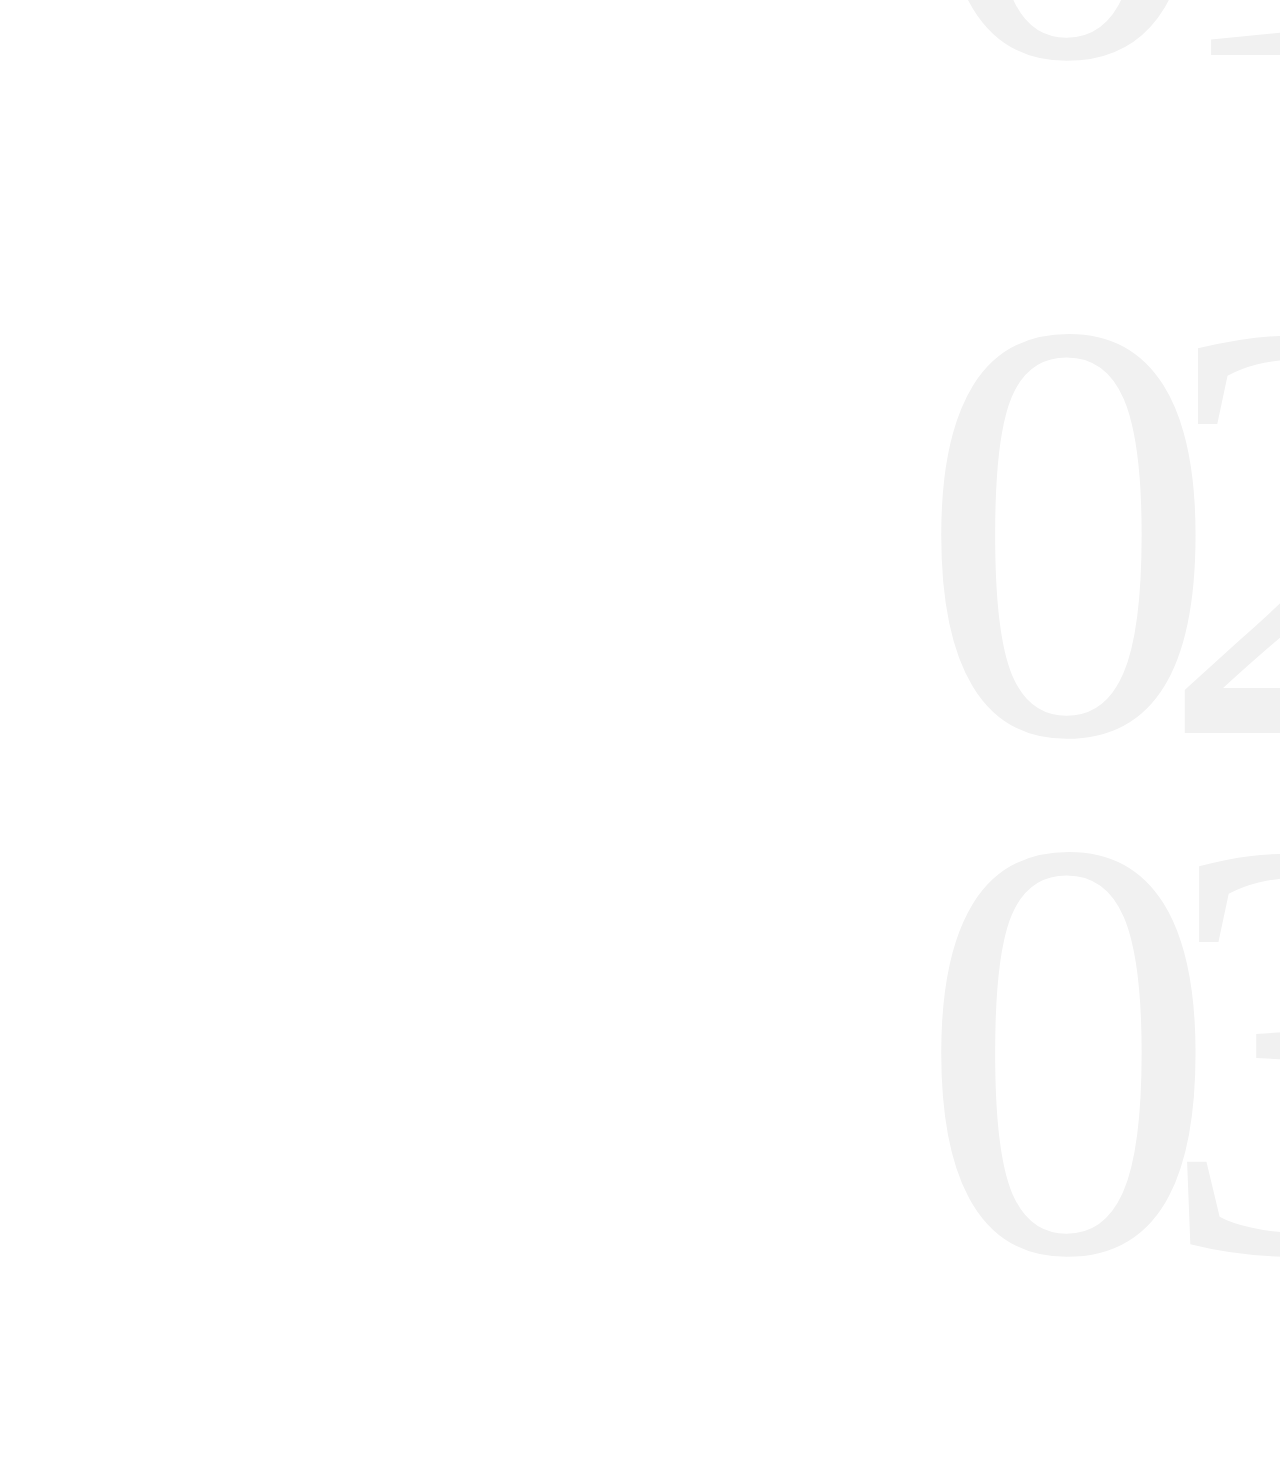
==== commit 0ba4220c: "Update index.html" ====
--- a/index.html
+++ b/index.html
@@ -237,15 +237,15 @@
                 <h2 class="display-4 txt-fx slide-up">Experiences</h2>
                 <div class="data-info py-3" data-aos="fade-up" data-aos-delay="200">
                   <span class="meta-date">April 2024 - Present</span>
-                  <h3 class="info-title">Indra</h3>
-                  <p>Working in industry projects for public institutions. I am working with Java, Oracla Database
-                    Systema and Angular as a fullstack software engineer.</p>
+                  <h3 class="info-title">Indra Producción SW.</h3>
+                  <p>Working in industry projects for public institutions. I am working with Java, Oracle Database
+                    System and Angular as a fullstack software engineer.</p>
                 </div>
                 <div class="data-info" data-aos="fade-up" data-aos-delay="300">
                   <span class="meta-date">October 2023 - April 2024</span>
                   <h3 class="info-title">The Cocktail Experience</h3>
                   <p>I worked on projects for energy companies in Portugal and Spain. I used NodeJS with TypeScript with
-                    NestJS framework to develop API REST services.</p>
+                    NestJS framework to develop and design API REST services.</p>
                 </div>
                 <div class="data-info" data-aos="fade-up" data-aos-delay="300">
                   <span class="meta-date">July 2022 - August 2022</span>
@@ -307,10 +307,10 @@
                     <li>
                       <div class="chart-header d-flex justify-content-between">
                         <span class="skill-title">Java - SpringBoot</span>
-                        <span class="percentage">75%</span>
-                      </div>
-                      <div class="chart-border">
-                        <div class="chart-percentage ninety-percent"></div>
+                        <span class="percentage">80%</span>
+                      </div>
+                      <div class="chart-border">
+                        <div class="chart-percentage eighty-percent"></div>
                       </div>
                     </li>
                     <li>
@@ -337,7 +337,7 @@
                         <span class="percentage">60%</span>
                       </div>
                       <div class="chart-border">
-                        <div class="chart-percentage ninety-five-percent"></div>
+                        <div class="chart-percentage sixty-five-percent"></div>
                       </div>
                     </li>
                   </ul>
@@ -362,4 +362,4 @@
   <script src="js/script.js"></script>
 </body>
 
-</html>+</html>
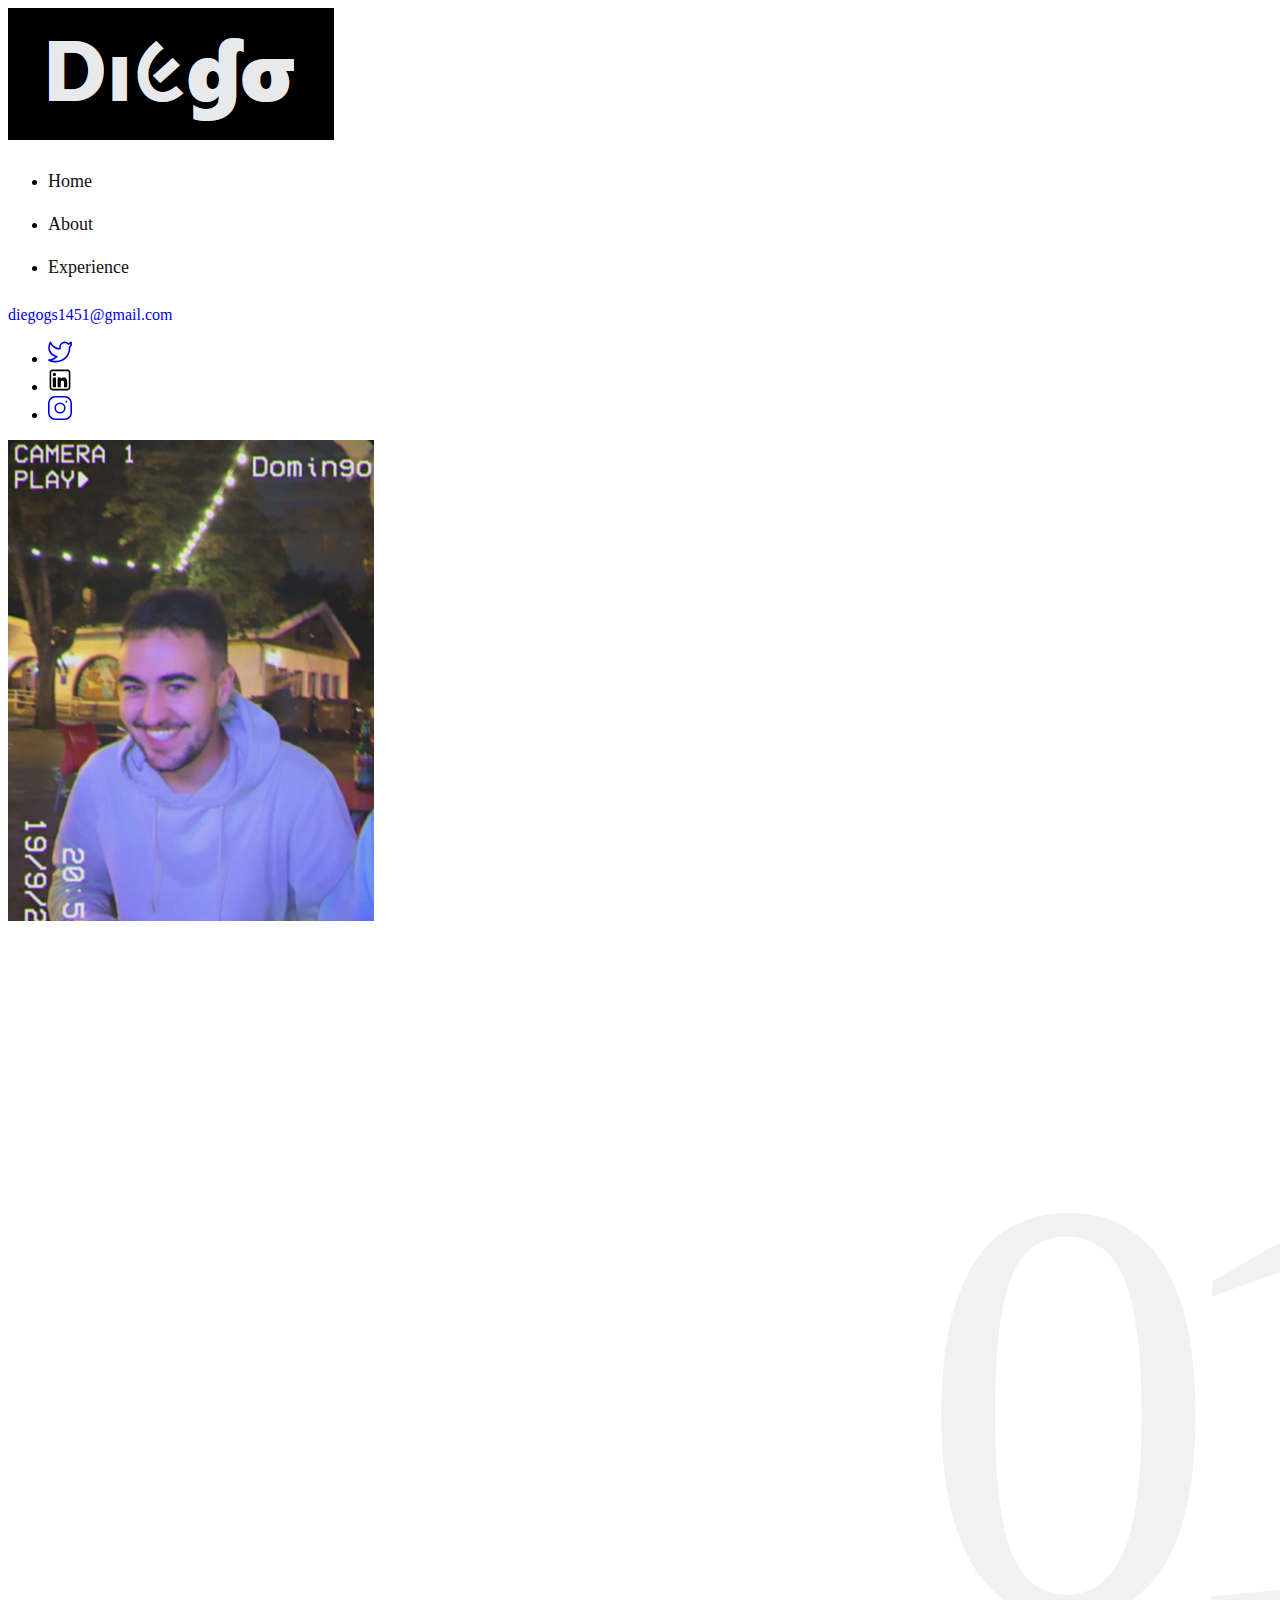
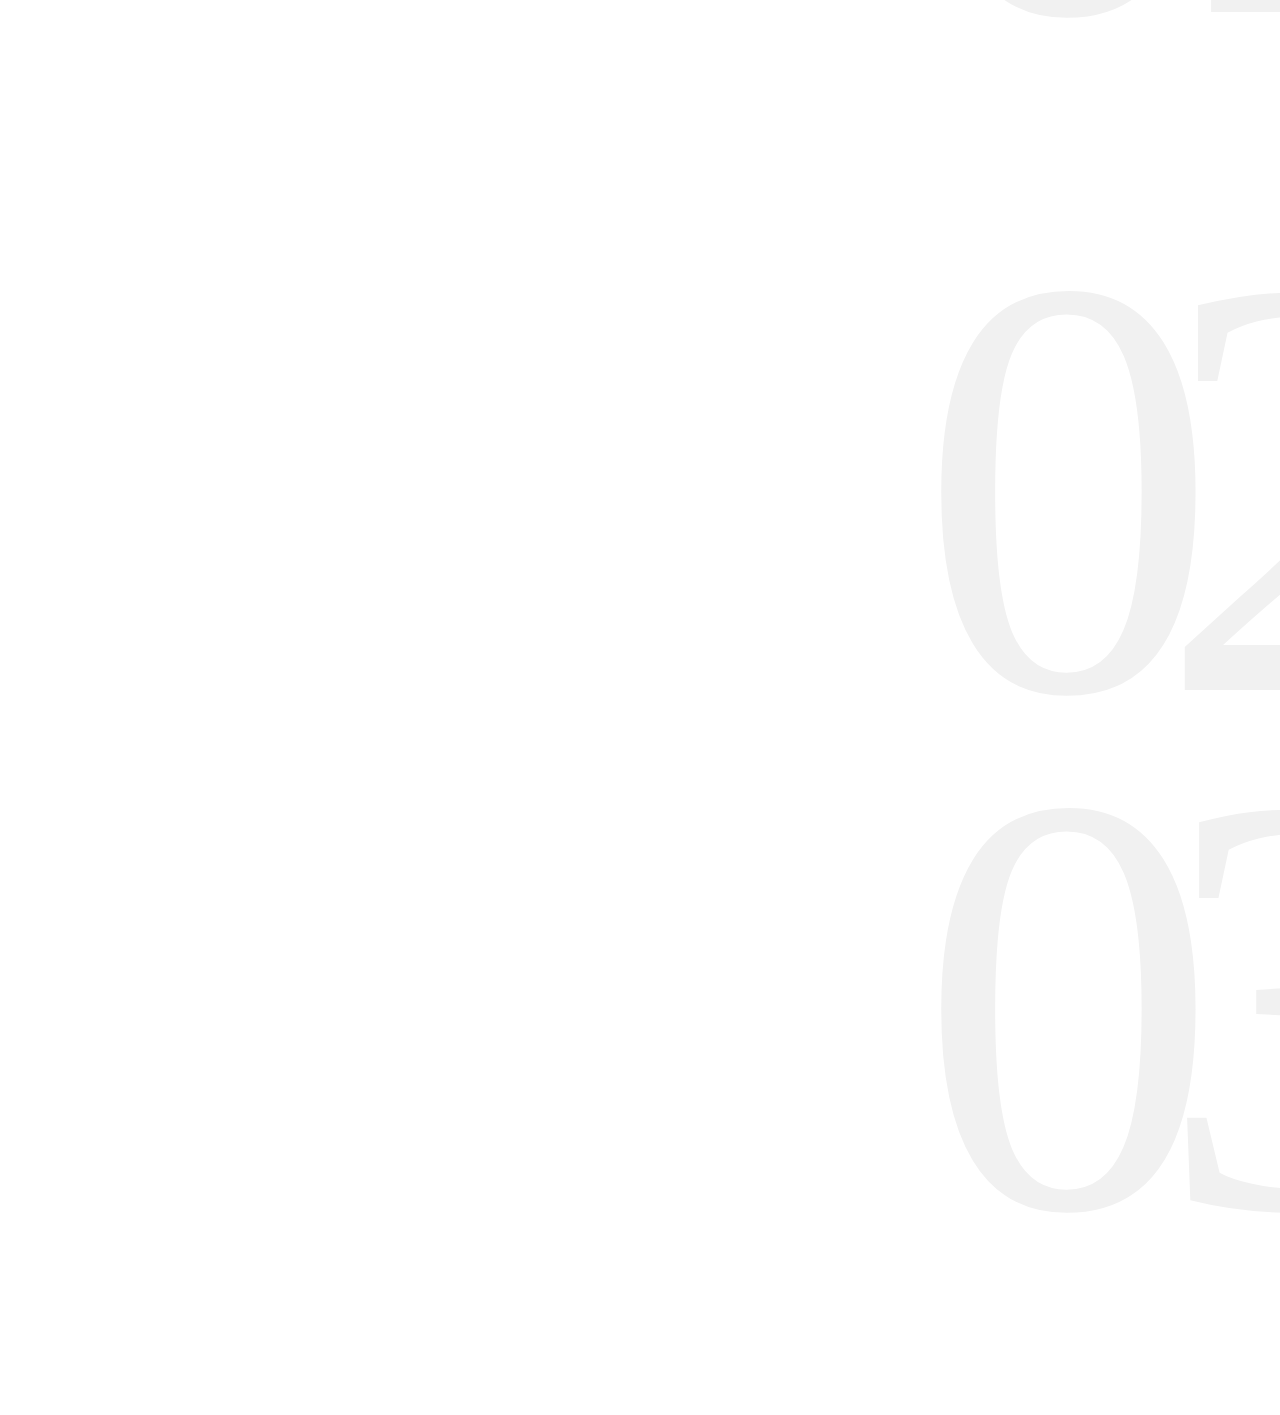
==== commit 5c772923: "Update index.html" ====
--- a/index.html
+++ b/index.html
@@ -132,7 +132,6 @@
               <li><a href="#home" class="nav-link">Home</a></li>
               <li><a href="#about" class="nav-link">About</a></li>
               <li><a href="#experience" class="nav-link">Experience</a></li>
-              <li><a href="#portfolio" class="nav-link">Works</a></li>
             </ul>
           </nav>
         </div>
@@ -261,9 +260,9 @@
             <div class="row justify-content-center mb-5">
               <div class="col-lg-6" data-aos="fade-up">
                 <span class="text-muted text-uppercase">introduction</span>
-                <h2 class="display-1 txt-fx slide-up">Hard-working and curious</h2>
+                <h2 class="display-1 txt-fx slide-up">Curious and passionate</h2>
                 <p>I consider myself as a proactive person who always like to look for new opportunities. I like a lot
-                  web development. However, I have recently started to learn mobile development by my own in order to
+                  web and software development. In the same way, I have recently started to learn mobile development by my own in order to
                   publish my apps.</p>
               </div>
             </div>
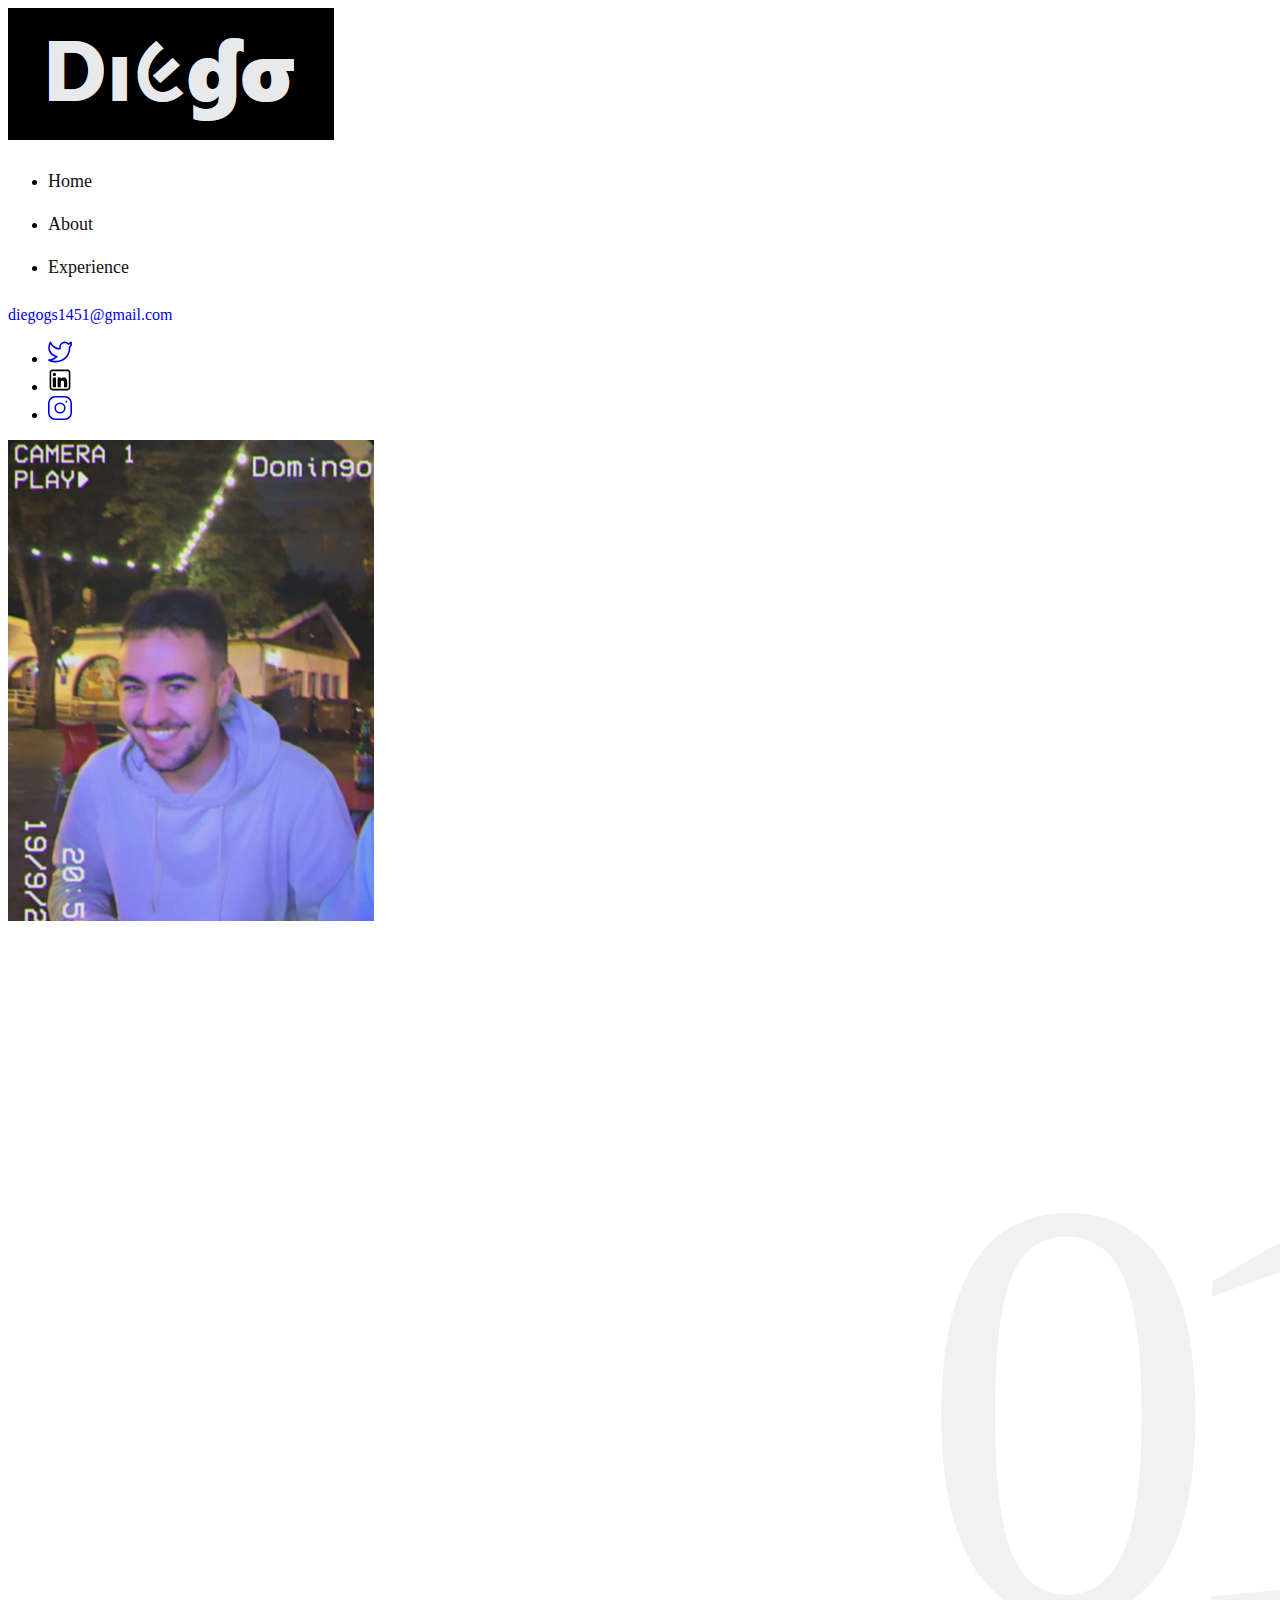
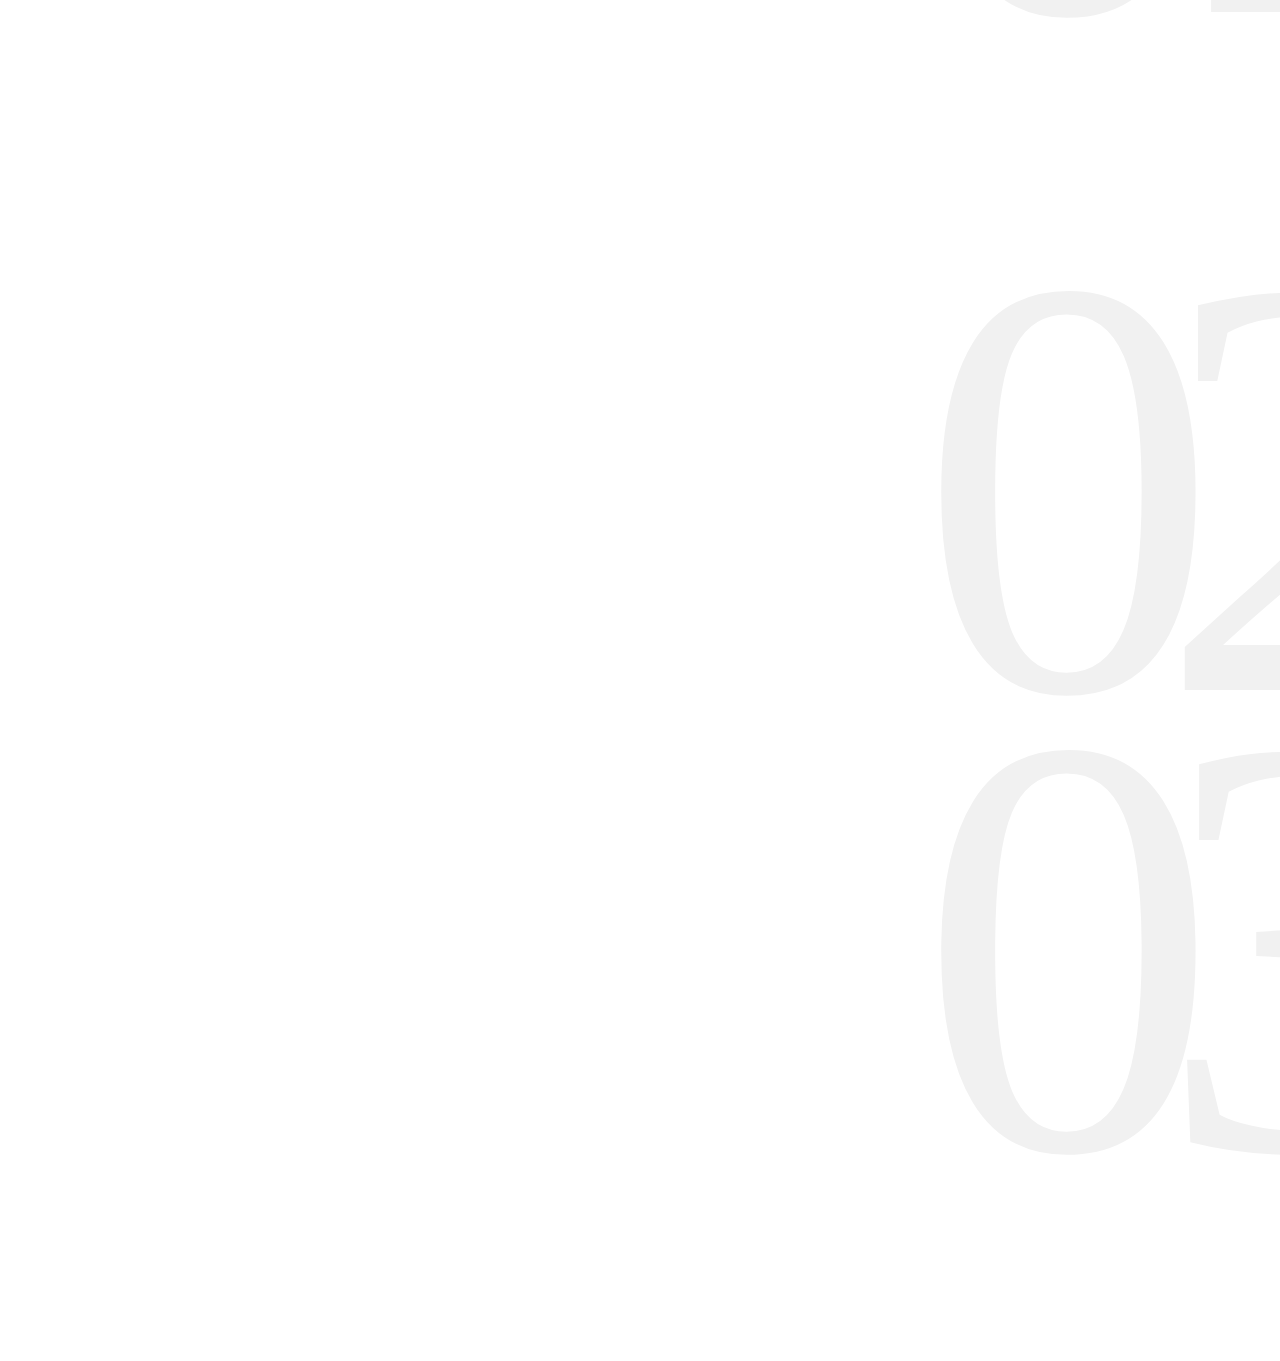
==== commit cce0615d: "Update index.html" ====
--- a/index.html
+++ b/index.html
@@ -330,15 +330,6 @@
                         <div class="chart-percentage seventy-percent"></div>
                       </div>
                     </li>
-                    <li>
-                      <div class="chart-header d-flex justify-content-between">
-                        <span class="skill-title">Oracle Database System</span>
-                        <span class="percentage">60%</span>
-                      </div>
-                      <div class="chart-border">
-                        <div class="chart-percentage sixty-five-percent"></div>
-                      </div>
-                    </li>
                   </ul>
                 </div>
               </div>
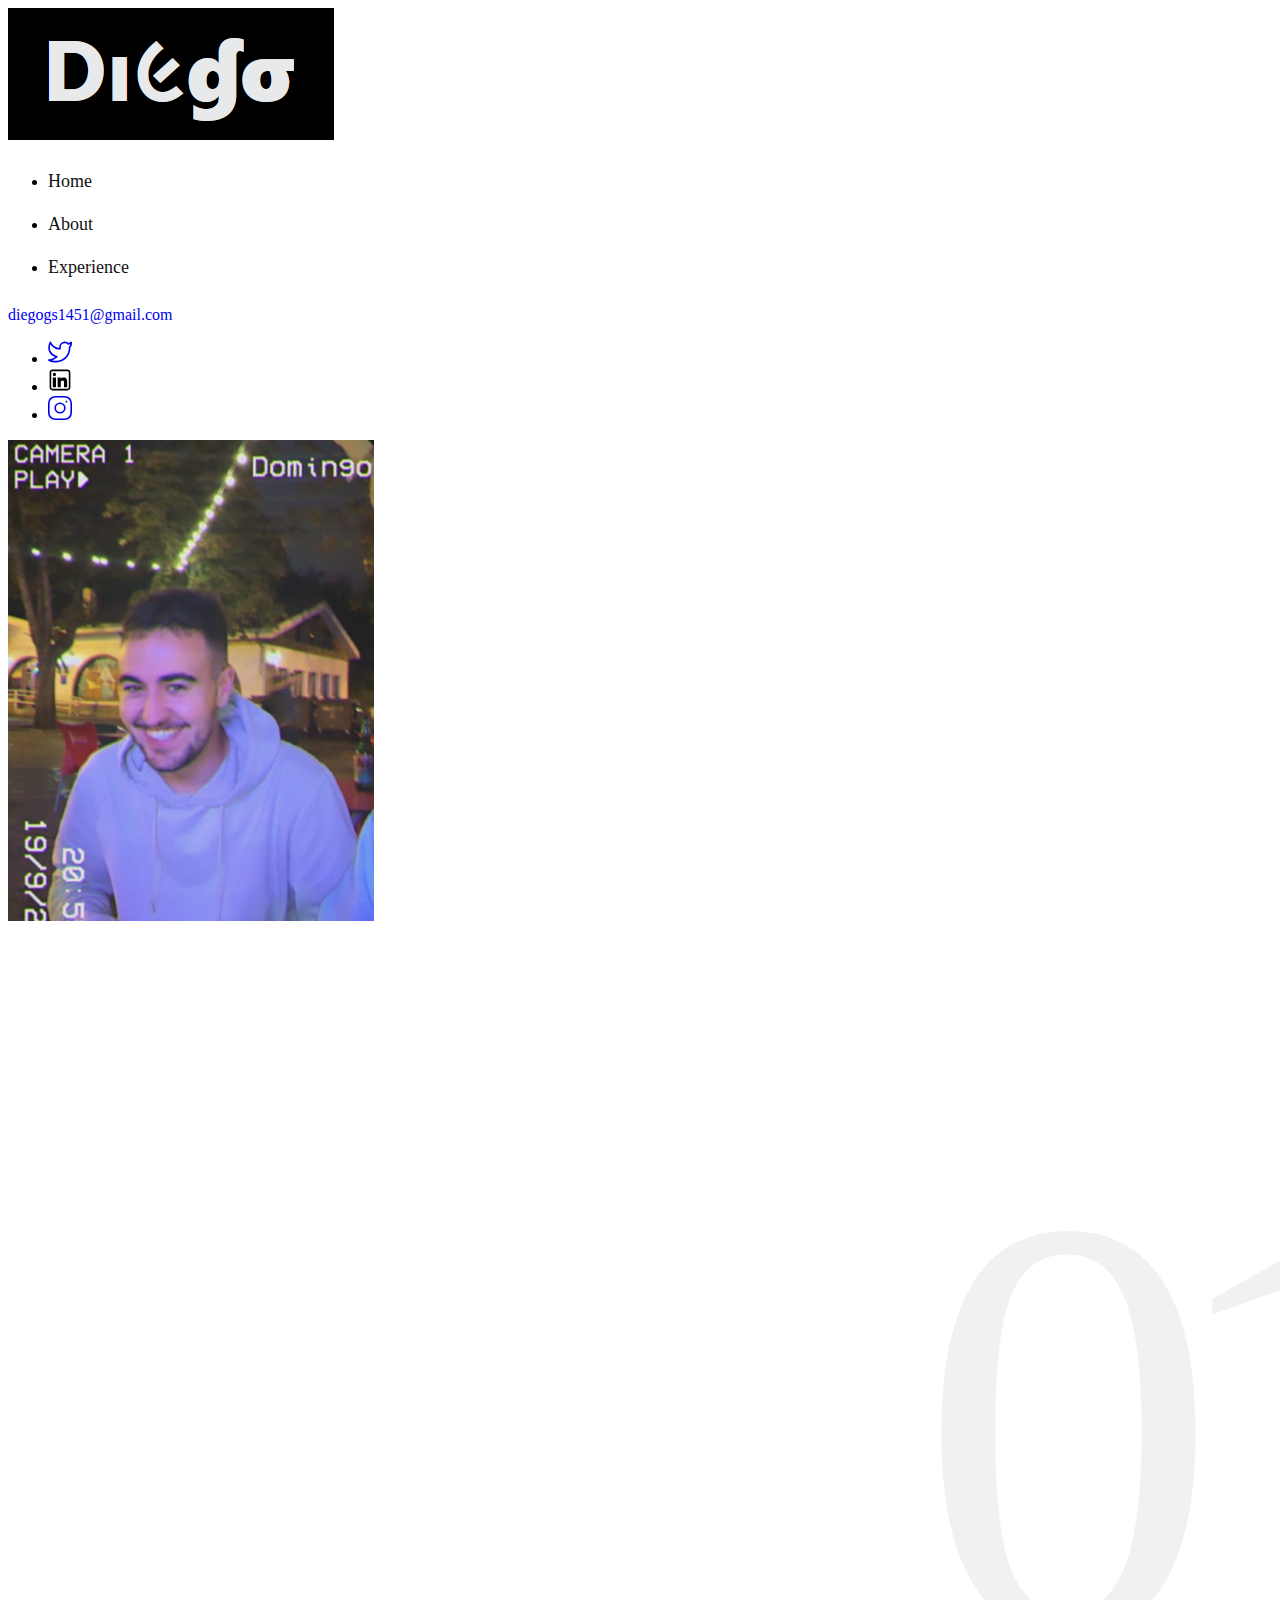
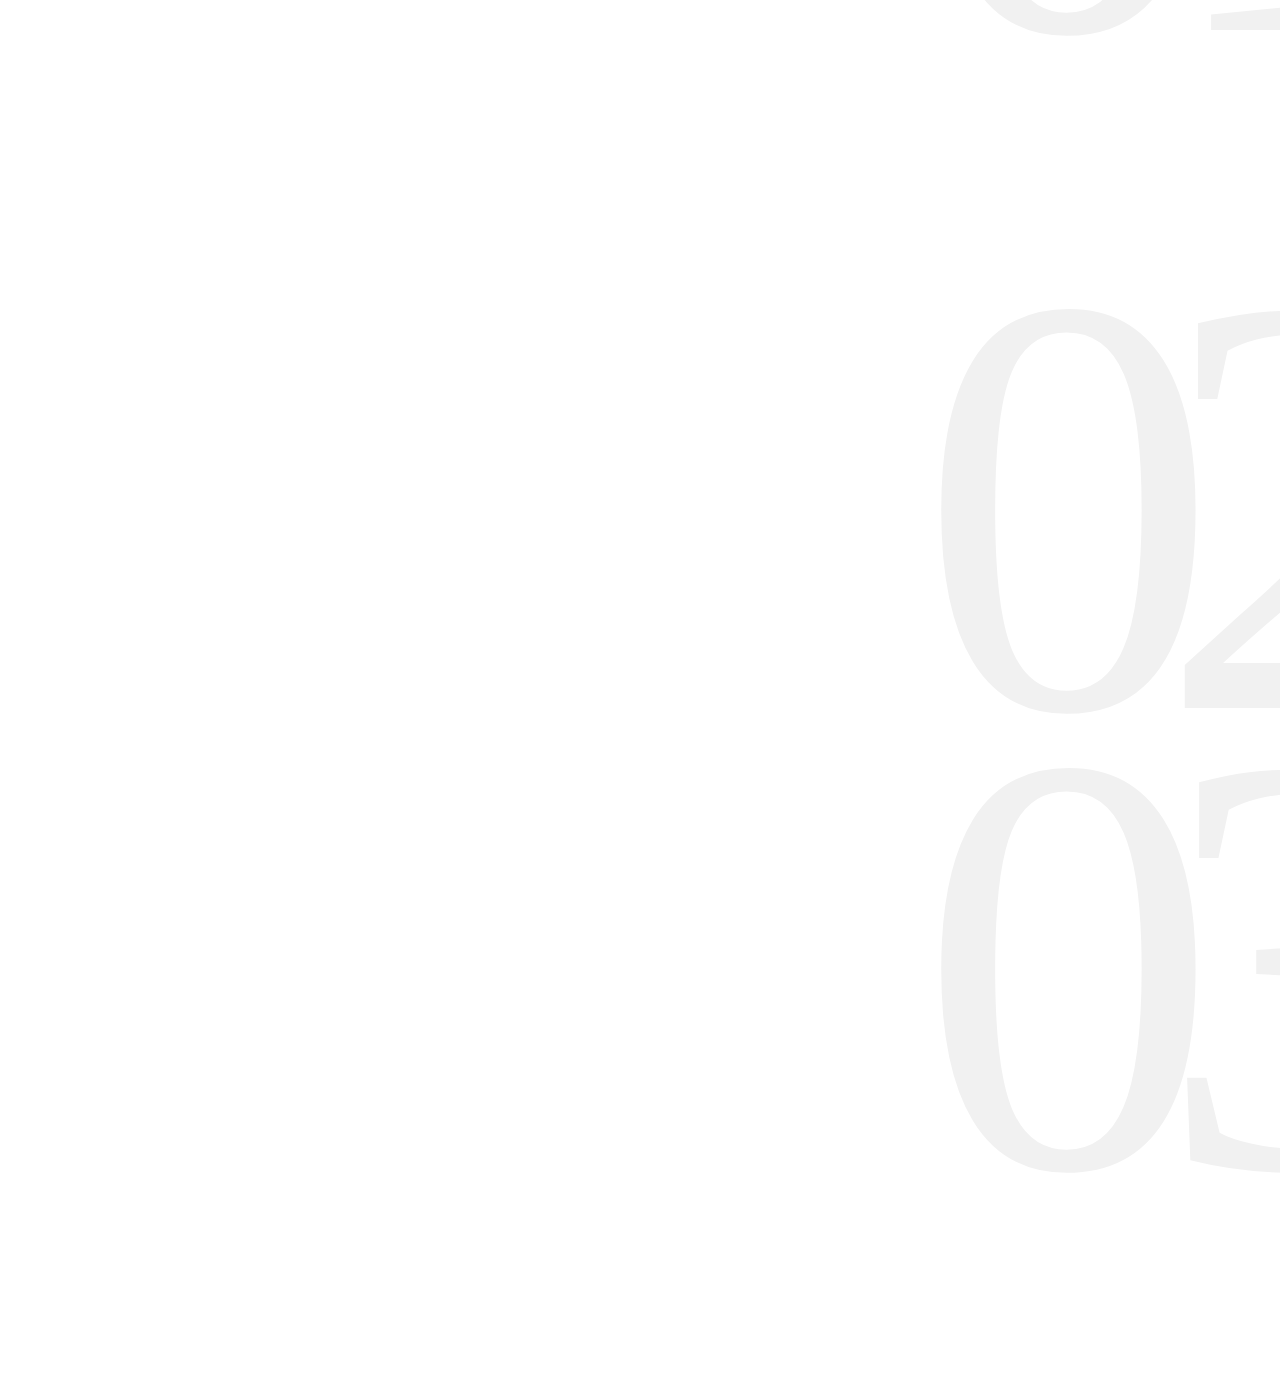
==== commit ebb5afb9: "Update index.html" ====
--- a/index.html
+++ b/index.html
@@ -194,14 +194,14 @@
                   <span>01</span>
                   <h3 class="sub-heading">Backend Development</h3>
                   <p>I have knowledge using server-side technologies like NodeJS with TypeScript and Java with
-                    SpringBoot. I have experience working on international projects developing API REST services.</p>
+                    SpringBoot. I have experience working on international projects developing and designing API REST services.</p>
                 </div>
               </div>
               <div class="col-lg-3">
                 <div class="icon-box" data-aos="fade-up" data-aos-delay="100">
                   <span>02</span>
                   <h3 class="sub-heading">Frontend Development</h3>
-                  <p>I have worked with many widespread frameworks like React and Angular in order to develop UI
+                  <p>I have worked with many widespread linraries like React and Angular in order to develop responsive and accesible UI
                     Interfaces. I also have experience with HTML and CSS stylesheets.</p>
                 </div>
               </div>
@@ -210,7 +210,7 @@
                   <span>03</span>
                   <h3 class="sub-heading">Database Management</h3>
                   <p>I can also work with SQL in order to manage database systems like Oracle, PostgreSQL and SQL
-                    Server. In teh same way, I also have experience working with NoSQL technologies like MongoDB, Neo4J
+                    Server. Moreover, I also have experience working with NoSQL technologies like MongoDB, Neo4J
                     and GraphDB.</p>
                 </div>
               </div>
